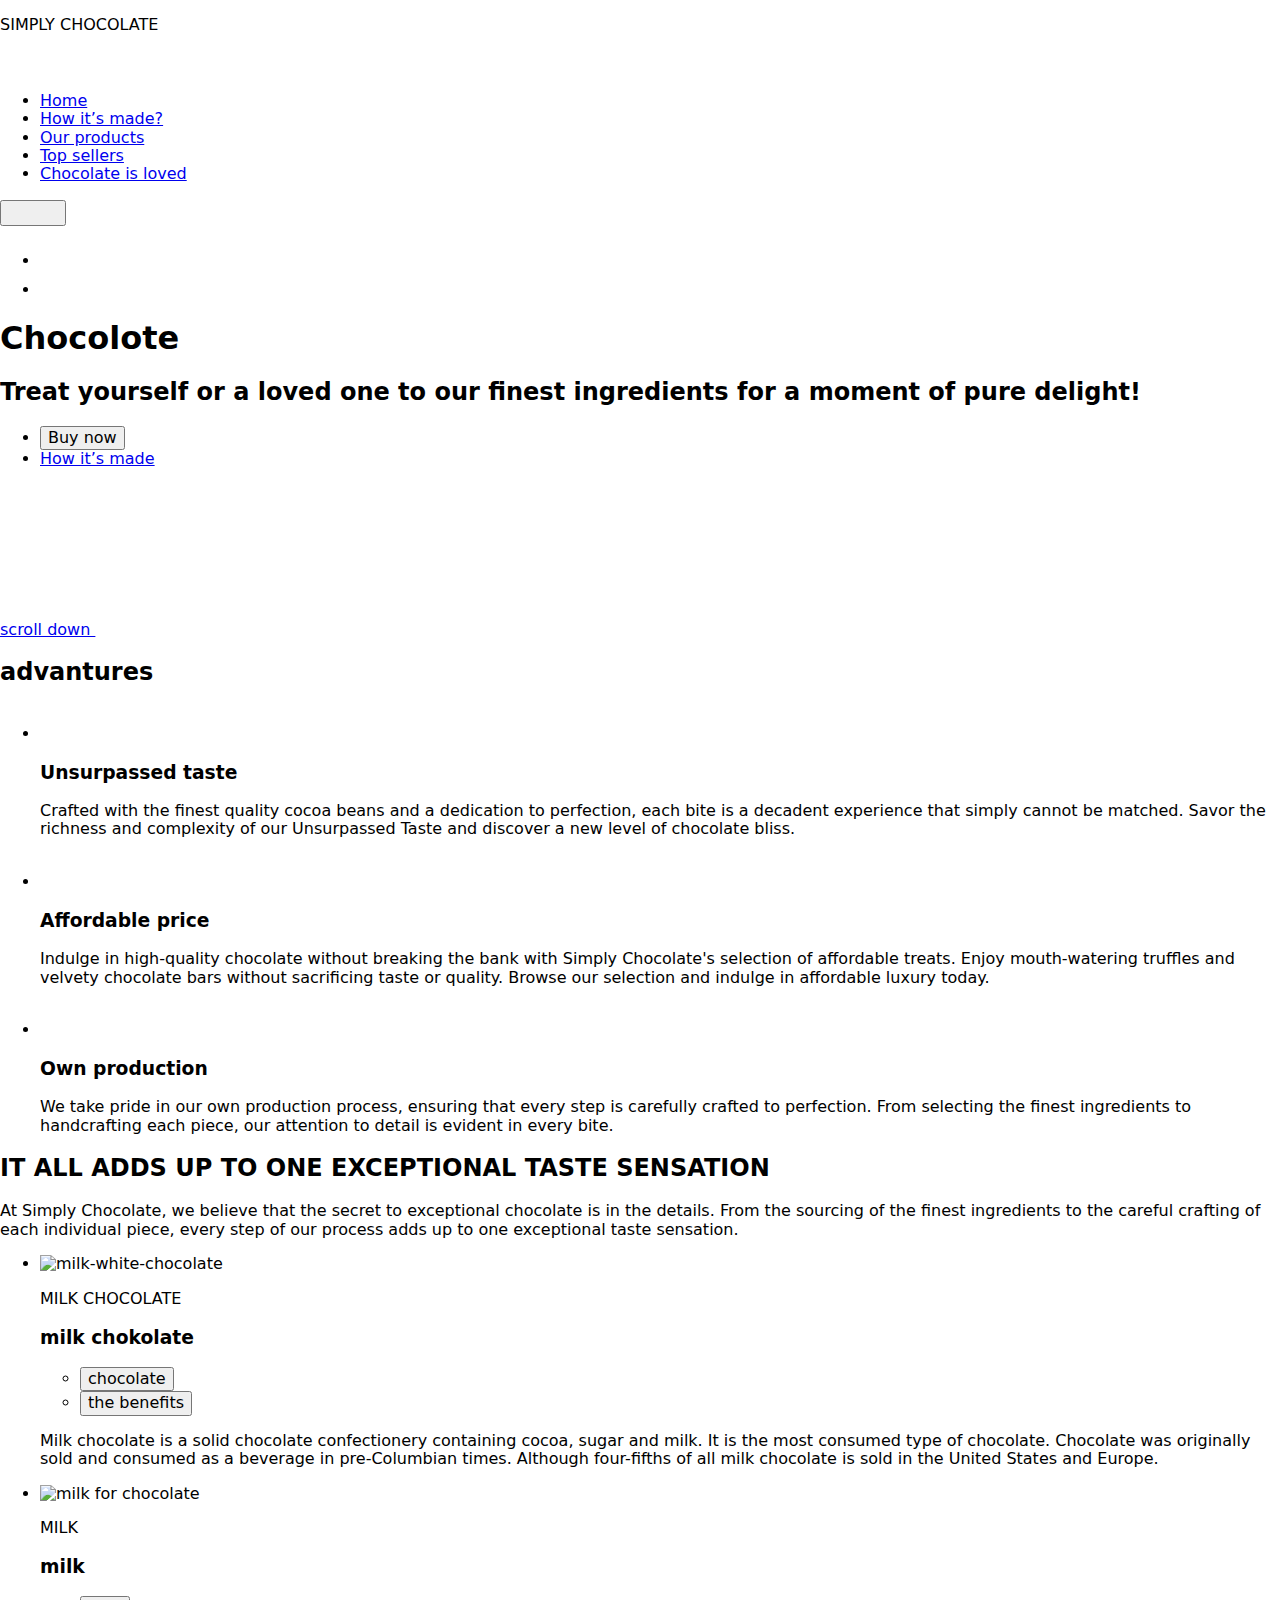
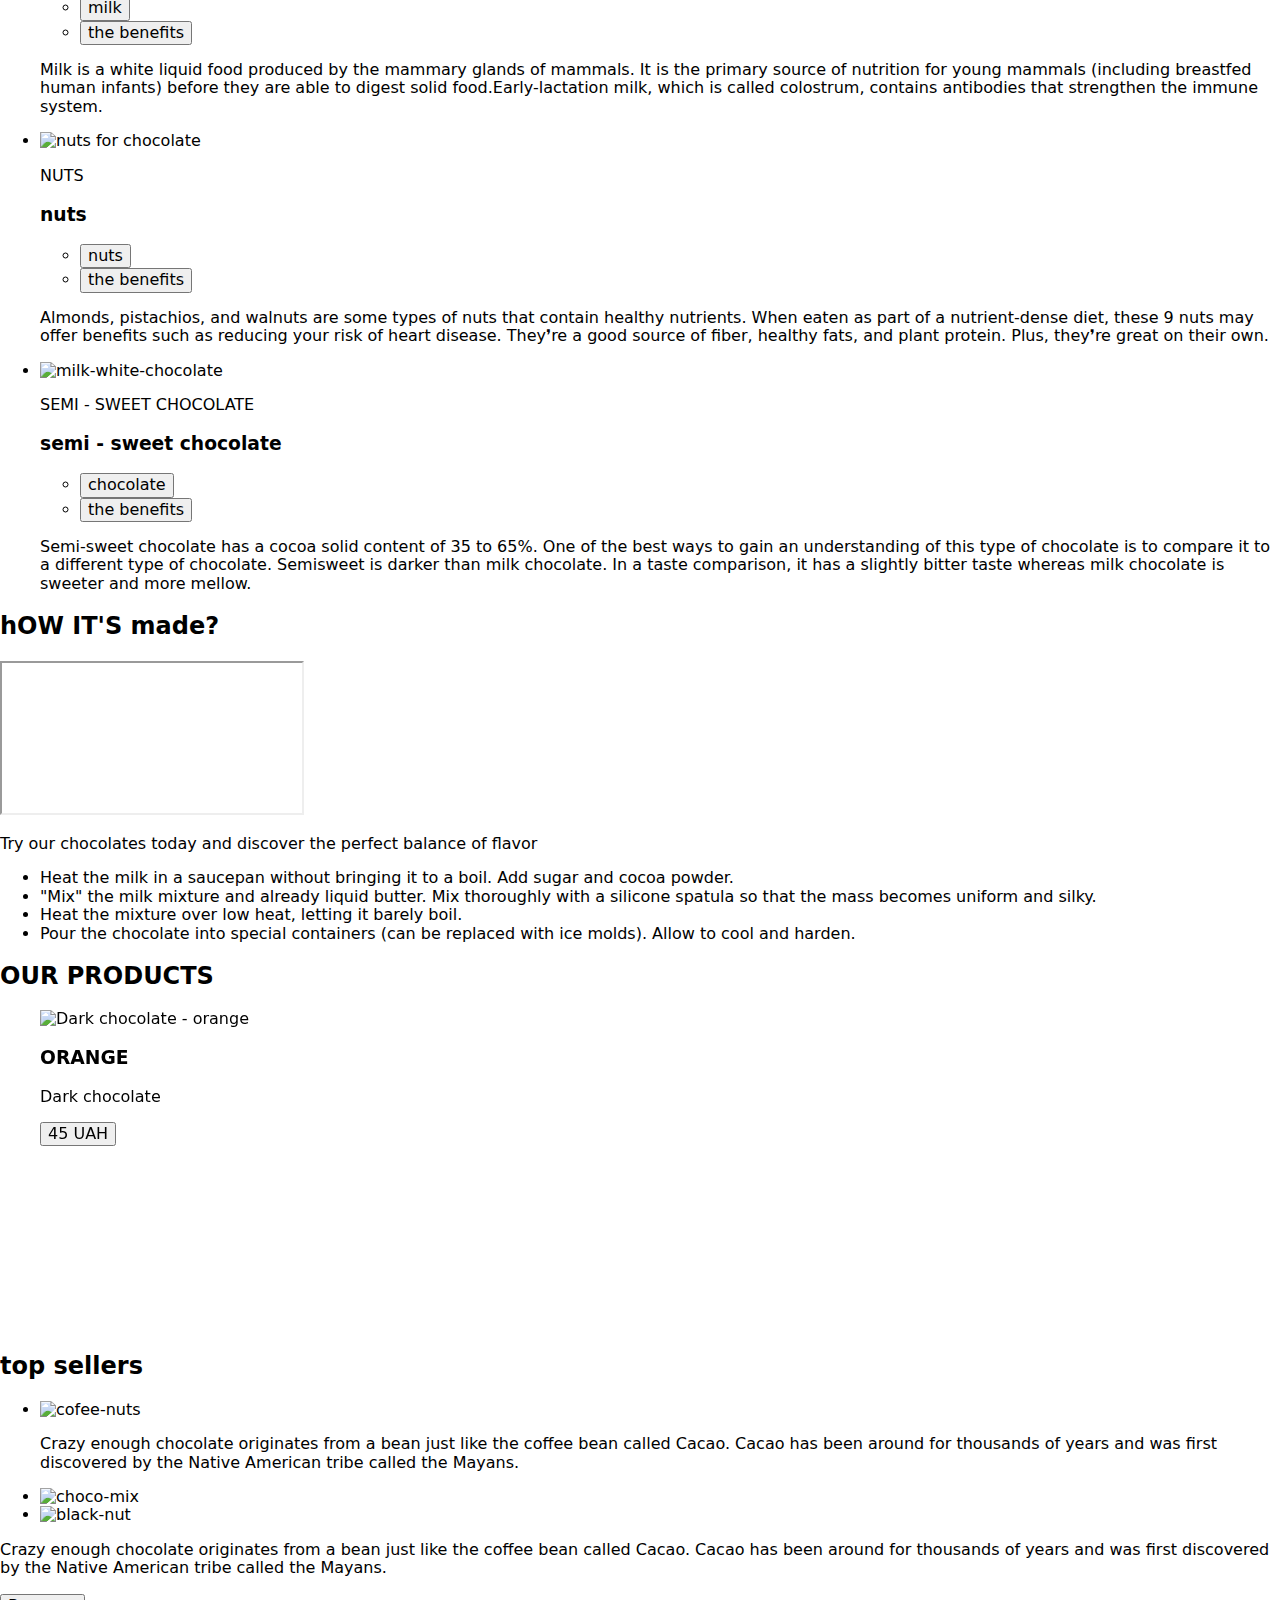
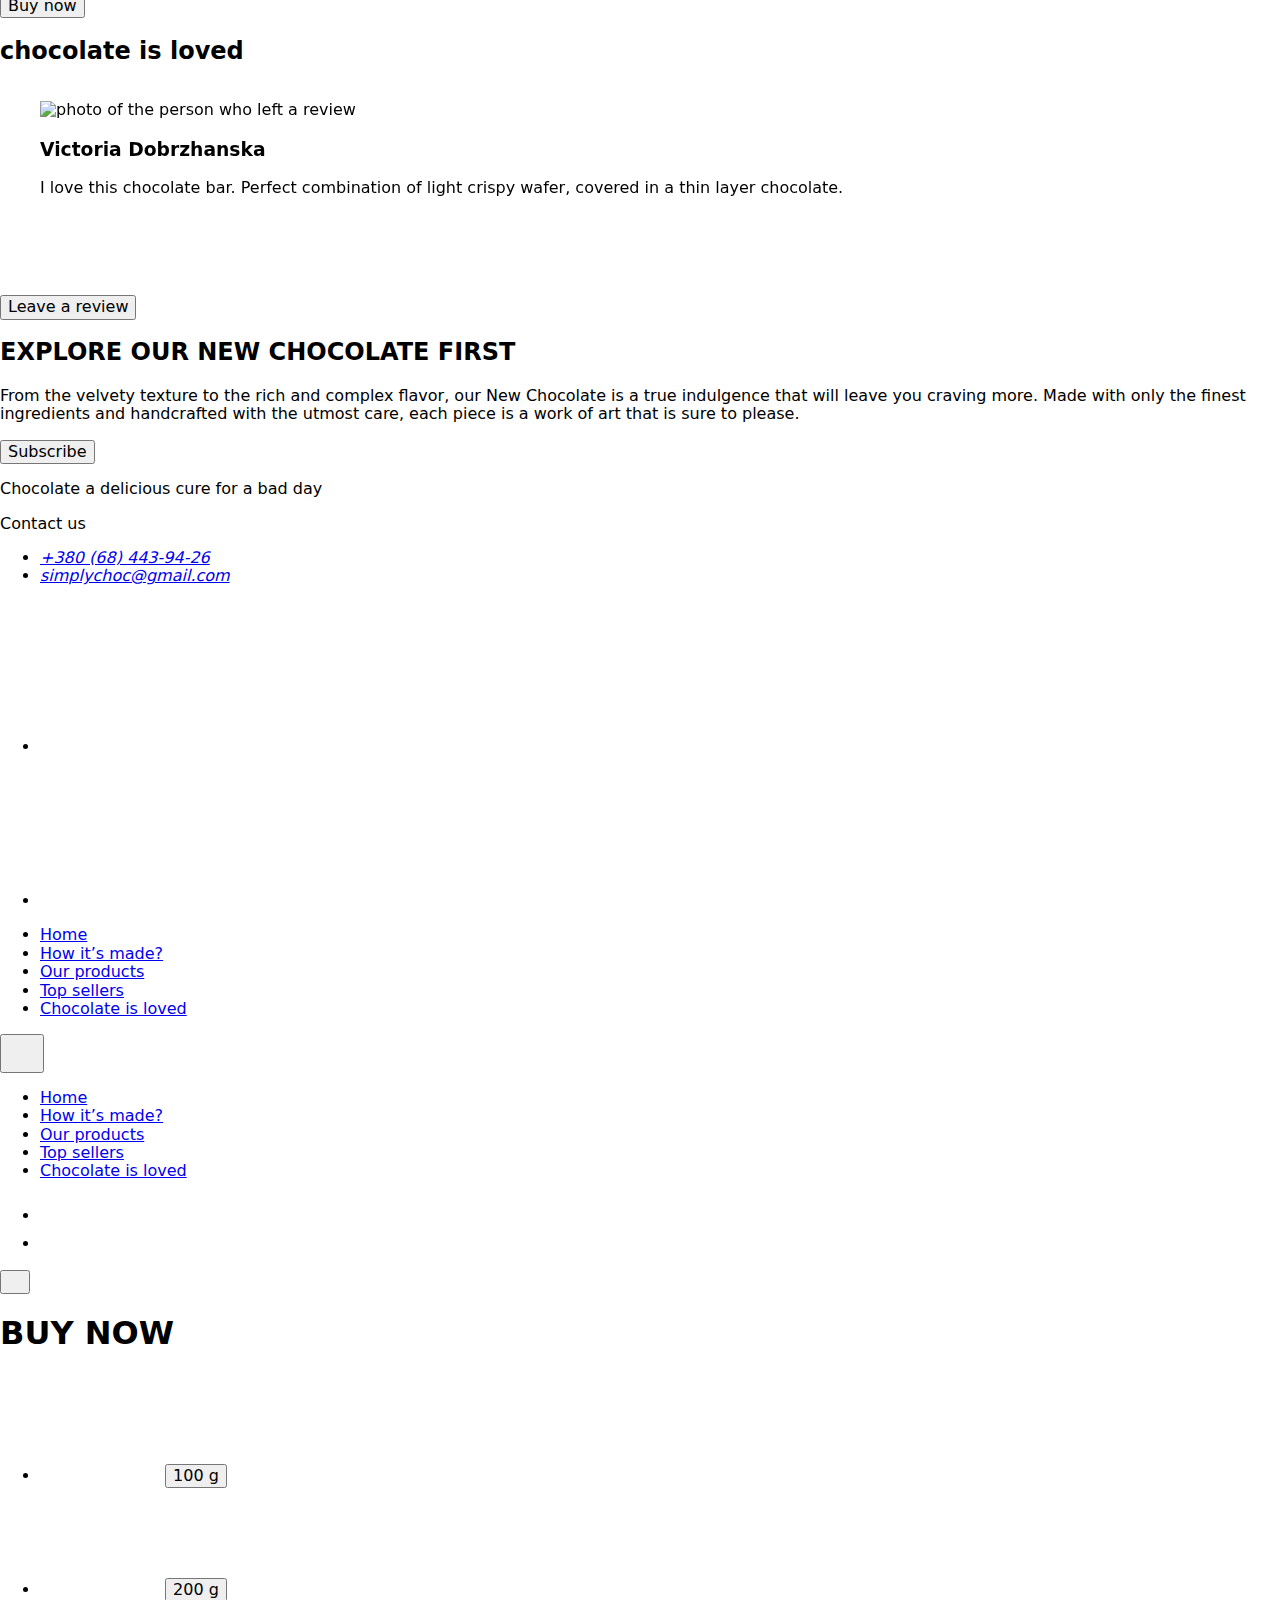
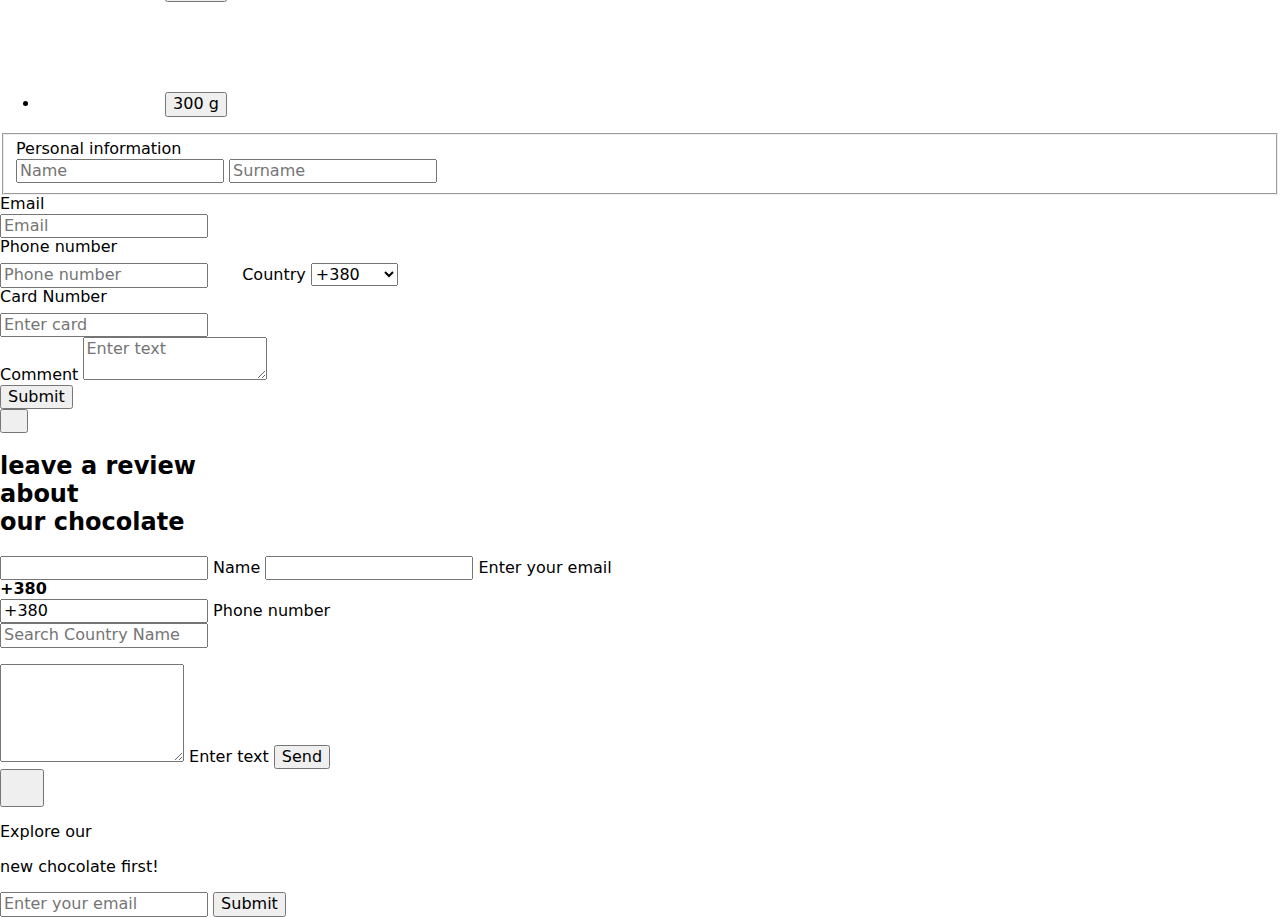
==== index.html @ 89bad4f8 "Deploying to gh-pages from @ BielovaIryna/project-taste_the_magic@387be834a3c4d8b98e2a25a2a223780ae5" ====
<!DOCTYPE html>
<html lang="en">
  <head>
    <meta charset="UTF-8" />
    <link rel="icon" type="image/svg+xml" href="/project-taste_the_magic/assets/images/favicon.svg">
    <meta name="viewport" content="width=device-width, initial-scale=1.0" />
    <title>SIMPLY CHOCOLATE</title>
    <link
      rel="stylesheet"
      href="https://cdn.jsdelivr.net/npm/swiper@9/swiper-bundle.min.css"
    />
    <link rel="stylesheet" href="https://cdnjs.cloudflare.com/ajax/libs/modern-normalize/2.0.0/modern-normalize.min.css">
    
    <script src="https://code.iconify.design/3/3.1.0/iconify.min.js"></script>

    <script type="module" crossorigin src="/project-taste_the_magic/assets/index-8b11ac54.js"></script>
    <link rel="stylesheet" href="/project-taste_the_magic/assets/index-825248fb.css">
  </head>
  <body>
    
<header class="top">
    <div class="container top-container">
        <div class="top-logo">
        <p class="top-logo-text"><span class="top-logo-part-text">SIMPLY</span> CHOCOLATE</p>
        <svg class="top-logo-icon" width="21" height="21">
            <use href="/project-taste_the_magic/assets/sprite-98bd0590.svg#icon-chocolate"></use>
        </svg>
        </div>
        <nav class="top-nav">
            <ul class="top-nav-list">
                <li class="top-nav-item"><a href="#hero" class="top-nav-link">Home</a></li>
                <li class="top-nav-item"><a href="#how-made" class="top-nav-link">How it’s made?</a></li>
                <li class="top-nav-item"><a href="#section-our-products" class="top-nav-link">Our products</a></li>
                <li class="top-nav-item"><a href="#top_sellers" class="top-nav-link">Top sellers</a></li>
                <li class="top-nav-item"><a href="#review" class="top-nav-link">Chocolate is loved</a></li>
            </ul>
        </nav>
        <button type="button" class="mobile-menu-open-btn js-open-menu" >
            <svg class="mobile-menu-icon-mob" width="21" height="14">
                <use href="/project-taste_the_magic/assets/sprite-98bd0590.svg#icon-burger-maxi"></use>
            </svg>
            <svg class="mobile-menu-icon-tablet" width="24" height="16">
                <use href="/project-taste_the_magic/assets/sprite-98bd0590.svg#icon-burger-maxi"></use>
            </svg>
        </button>
        <ul class="top-sm-list">
            <li class="top-sm-item">
                <a href="https://www.instagram.com/" target="_blank" rel="nofollow noreferrer" class="top-sm-link">
                    <svg class="top-sm-icon" width="24" height="24">
                        <use href="/project-taste_the_magic/assets/sprite-98bd0590.svg#icon-instagram"></use>
                    </svg>
                </a>
            </li>
            <li class="top-sm-item">
                <a href="https://twitter.com/" target="_blank" rel="nofollow noreferrer" class="top-sm-link">
                    <svg class="top-sm-icon" width="24" height="24">
                        <use href="/project-taste_the_magic/assets/sprite-98bd0590.svg#icon-twitter"></use>
                    </svg>
                </a>
            </li>
        </ul>
    </div>
</header>



  <main>
    <section id="hero" class="hero">
    <div class="container">
        <div class="hero-container">
            <h1 class="hero-title visually-hidden">Chocolote</h1>
       <h2 class="hero-subtitle">Treat yourself or a loved one to 
            our finest ingredients for a moment 
            of pure delight!</h2>

            <div class="hero-buttons">
               <ul class="hero-main-btn">
                <li class="hero-btn-list">
                    <button class="hero-btn hero-buy-btn" type="button"  data-modal-open>Buy now</button>   
                </li>
                 <li class="hero-btn-list">
                  <a class="hero-btn hero-made-btn" href="#how-made">How it’s made</a>   
                 </li>
               </ul>

                <a class="hero-scroll-link" href="#footer">scroll down
                 <span class="hero-span-icon">
                  <svg class="hero-scroll-icon">
                        <use href="/project-taste_the_magic/assets/sprite-98bd0590.svg#icon-scroll"></use>
                   </svg>    
                 </span> 
                </a>
    </div>
</div>
</div>
</section>
    <section class="advantages">
    <div class="container advantages-container">
    
      <h2 class="visually-hidden">advantures</h2>
      <ul class="advantages-list">
        <li class="advantages-list-items advantages-list-items-line">
          <div class="advantages-icons-box">
          <svg class="advantages-icons" width="32" height="32">
            <use href="/project-taste_the_magic/assets/sprite-98bd0590.svg#icon-emoji-chocolate"></use>
          </svg>
        </div>
          <h3 class="advantages-titel">Unsurpassed taste</h3>
          <p class="advantages-txt">
            Crafted with the finest quality cocoa beans and a dedication to
            perfection, each bite is a decadent experience that simply cannot be
            matched. Savor the richness and complexity of our Unsurpassed Taste and
            discover a new level of chocolate bliss.
          </p>
        </li>
        <li class="advantages-list-items">
          <div class="advantages-icons-box">
          <svg class="advantages-icons" width="32" height="32">
            <use href="/project-taste_the_magic/assets/sprite-98bd0590.svg#icon-coin"></use>
          </svg>
        </div>
          <h3 class="advantages-titel">Affordable price</h3>
          <p class="advantages-txt">
            Indulge in high-quality chocolate without breaking the bank with Simply
            Chocolate's selection of affordable treats. Enjoy mouth-watering
            truffles and velvety chocolate bars without sacrificing taste or
            quality. Browse our selection and indulge in affordable luxury today.
          </p>
        </li>
        <li class="advantages-list-items">
          <div class="advantages-icons-box">
          <svg class="advantages-icons" width="32" height="32">
            <use href="/project-taste_the_magic/assets/sprite-98bd0590.svg#icon-spoon"></use>
          </svg>
        </div>
          <h3 class="advantages-titel">Own production</h3>
          <p class="advantages-txt">
            We take pride in our own production process, ensuring that every step is
            carefully crafted to perfection. From selecting the finest ingredients
            to handcrafting each piece, our attention to detail is evident in every
            bite.
          </p>
        </li>
        </ul>
    </div>
    </section>
    <section class="third-section" id="third-section">
  <div class="container">
    <h2 class="title-third-section">
      IT ALL ADDS UP TO ONE EXCEPTIONAL
      <span class="taste">TASTE</span> SENSATION
    </h2>
    <p class="p-chocolate-main-description">
      At Simply Chocolate, we believe that the secret to exceptional chocolate
      is in the details. From the sourcing of the finest ingredients to the
      careful crafting of each individual piece, every step of our process adds
      up to one exceptional taste sensation.
    </p>

    <ul class="list-chocolate-card">
      <li class="item-chokolate-card">
        <div class="front front-orange">
          <div class="content-chocolate">
            <picture>
              <source
                srcset="/project-taste_the_magic/assets/milk-white-chocolate-desktop-838db733.png 1x, /project-taste_the_magic/assets/milk-white-chocolate-desktop@2x-7773c785.png 2x"
                media="(min-width: 1200px)"
              />
              <source
                srcset="/project-taste_the_magic/assets/milk-white-chocolate-mobile-tablet-aafcc4fd.png 1x, /project-taste_the_magic/assets/milk-white-chocolate-mobile-tablet@2x-bf055969.png 2x"
                media="(max-width: 1199px)"
              />
              <img
                class="chocolate-image"
                src="/project-taste_the_magic/assets/milk-white-chocolate-mobile-tablet-aafcc4fd.png"
                alt="milk-white-chocolate"
                loading="lazy"
              />
            </picture>
            <p class="p-chocolate p-chocolate-white">MILK CHOCOLATE</p>
          </div>
        </div>
        <div class="back">
          <div class="content-chocolate">
            <h3 class="subtitle-back-chocolate">milk chokolate</h3>
            <ul class="chocolate-two-button">
              <li>
                <button
                  class="button-chocolate orange-button-chocolate"
                  type="button"
                >
                  chocolate
                </button>
              </li>
              <li>
                <button
                  class="button-chocolate white-button-chocolate"
                  type="button"
                >
                  the benefits
                </button>
              </li>
            </ul>

            <p class="p-chocolate-description">
              Milk chocolate is a solid chocolate confectionery containing
              cocoa, sugar and milk. It is the most consumed type of chocolate.
              Chocolate was originally sold and consumed as a beverage in
              pre-Columbian times. Although four-fifths of all milk chocolate is
              sold in the United States and Europe.
            </p>
          </div>
        </div>
      </li>
      <li class="item-chokolate-card">
        <div class="front front-white">
          <div class="content-chocolate">
            <picture>
              <source
                srcset="/project-taste_the_magic/assets/milk-desktop-a8511d9e.png 1x, /project-taste_the_magic/assets/milk-desktop@2x-8eae2c98.png 2x"
                media="(min-width: 1200px)"
              />
              <source
                srcset="/project-taste_the_magic/assets/milk-mobile-tablet-16c88c95.png 1x, /project-taste_the_magic/assets/milk-mobile-tablet@2x-d8f86852.png 2x"
                media="(max-width: 1199px)"
              />
              <img
                class="chocolate-image"
                loading="lazy"
                src="/project-taste_the_magic/assets/milk-mobile-tablet-16c88c95.png"
                alt="milk for chocolate"
              />
            </picture>
            <p class="p-chocolate p-chocolate-gray">MILK</p>
          </div>
        </div>
        <div class="back">
          <div class="content-chocolate">
            <h3 class="subtitle-back-chocolate">milk</h3>
            <ul class="chocolate-two-button">
              <li>
                <button
                  class="button-chocolate orange-button-chocolate"
                  type="button"
                >
                  milk
                </button>
              </li>
              <li>
                <button
                  class="button-chocolate white-button-chocolate"
                  type="button"
                >
                  the benefits
                </button>
              </li>
            </ul>

            <p class="p-chocolate-description">
              Milk is a white liquid food produced by the mammary glands of
              mammals. It is the primary source of nutrition for young mammals
              (including breastfed human infants) before they are able to digest
              solid food.Early-lactation milk, which is called colostrum,
              contains antibodies that strengthen the immune system.
            </p>
          </div>
        </div>
      </li>
      <li class="item-chokolate-card">
        <div class="front front-black">
          <div class="content-chocolate">
            <picture>
              <source
                srcset="/project-taste_the_magic/assets/nuts-desktop-968a0f51.png 1x, /project-taste_the_magic/assets/nuts-desktop@2x-e47aa371.png 2x"
                media="(min-width: 1200px)"
              />
              <source
                srcset="/project-taste_the_magic/assets/nuts-mobile-tablet-add67415.png 1x, /project-taste_the_magic/assets/nuts-mobile-tablet@2x-61d3bfd1.png 2x"
                media="(max-width: 1199px)"
              />
              <img
                class="chocolate-image"
                loading="lazy"
                src="/project-taste_the_magic/assets/nuts-mobile-tablet-add67415.png"
                alt="nuts for chocolate"
              />
            </picture>
            <p class="p-chocolate p-chocolate-white">NUTS</p>
          </div>
        </div>
        <div class="back">
          <div class="content-chocolate">
            <h3 class="subtitle-back-chocolate">nuts</h3>
            <ul class="chocolate-two-button">
              <li>
                <button
                  class="button-chocolate orange-button-chocolate"
                  type="button"
                >
                  nuts
                </button>
              </li>
              <li>
                <button
                  class="button-chocolate white-button-chocolate"
                  type="button"
                >
                  the benefits
                </button>
              </li>
            </ul>

            <p class="p-chocolate-description">
              Almonds, pistachios, and walnuts are some types of nuts that
              contain healthy nutrients. When eaten as part of a nutrient-dense
              diet, these 9 nuts may offer benefits such as reducing your risk
              of heart disease. They&#10076;re a good source of fiber, healthy
              fats, and plant protein. Plus, they&#10076;re great on their own.
            </p>
          </div>
        </div>
      </li>
      <li class="item-chokolate-card">
        <div class="front front-white">
          <div class="content-chocolate">
            <picture>
              <source
                srcset="/project-taste_the_magic/assets/cofe-bobs-desktop-33ee5523.png 1x, /project-taste_the_magic/assets/cofe-bobs-desktop@2x-574f4dac.png 2x"
                media="(min-width: 1200px)"
              />
              <source
                srcset="/project-taste_the_magic/assets/cofe-bobs-mobile-tablet-ef84b010.png 1x, /project-taste_the_magic/assets/cofe-bobs-mobile-tablet@2x-c6353457.png 2x"
                media="(max-width: 1199px)"
              />
              <img
                class="chocolate-image"
                loading="lazy"
                src="/project-taste_the_magic/assets/cofe-bobs-mobile-tablet-ef84b010.png"
                alt="milk-white-chocolate"
              />
            </picture>
            <p class="p-chocolate p-chocolate-gray">SEMI - SWEET CHOCOLATE</p>
          </div>
        </div>
        <div class="back">
          <div class="content-chocolate">
            <h3 class="subtitle-back-chocolate">semi - sweet chocolate</h3>
            <ul class="chocolate-two-button">
              <li>
                <button
                  class="button-chocolate orange-button-chocolate"
                  type="button"
                >
                  chocolate
                </button>
              </li>
              <li>
                <button
                  class="button-chocolate white-button-chocolate"
                  type="button"
                >
                  the benefits
                </button>
              </li>
            </ul>
            <p class="p-chocolate-description">
              Semi-sweet chocolate has a cocoa solid content of 35 to 65%. One
              of the best ways to gain an understanding of this type of
              chocolate is to compare it to a different type of chocolate.
              Semisweet is darker than milk chocolate. In a taste comparison, it
              has a slightly bitter taste whereas milk chocolate is sweeter and
              more mellow.
            </p>
          </div>
        </div>
      </li>
    </ul>
  </div>
</section>

    <section id="how-made">
  <div class="container howmade-container">
  <h2 class="howmade-titel">
    hOW IT'S <span class="howmade-titel-color">made?</span>
  </h2>
  <div class="howmade-box">
    <div class="howmade-media">

      <div class="howmade-video">

        <iframe loading="lazy" src="https://www.youtube.com/embed/rjWv5EWvrYk" title="YouTube video player" allow="accelerometer; autoplay; clipboard-write; encrypted-media; gyroscope; picture-in-picture; web-share" allowfullscreen></iframe>

      </div>
      <!-- ======================Video-End==================-->
    </div>
    <div class="howmade-list-box">
      <p class="howmade-list-titel">
        Try our chocolates today and discover the perfect balance of flavor
      </p>

      <ul class="howmade-list">
        <li class="howmade-list-items">
          Heat the milk in a saucepan without bringing it to a boil. Add sugar
          and cocoa powder.
        </li>
        <li class="howmade-list-items">
          "Mix" the milk mixture and already liquid butter. Mix thoroughly with
          a silicone spatula so that the mass becomes uniform and silky.
        </li>
        <li class="howmade-list-items">
          Heat the mixture over low heat, letting it barely boil.
        </li>
        <li class="howmade-list-items">
          Pour the chocolate into special containers (can be replaced with ice
          molds). Allow to cool and harden.
        </li>
      </ul>
    </div>
  </div>
</div>
</section>

    <section id="section-our-products" class="section-our-products">
  <div class="container">
    <h2 class="title-our-products">
      OUR <span class="current-color-title-our-products">PRODUCTS</span>
    </h2>

    <div class="our-products-thumb swiper-container">
      <ul class="list-our-products swiper-wrapper">
        <li class="item-our-products swiper-slide">
          <img
            srcset="/project-taste_the_magic/assets/our-prod-image-1@2x-c72b830b.jpg 2x"
            src="/project-taste_the_magic/assets/our-prod-image-1-2091b6a4.jpg"
            alt="Dark chocolate - orange"
            class="img-our-products"
            width="230"
            height="201"
            loading="lazy"
          />
          <div class="description-our-products">
            <h3 class="title-img-our-products">ORANGE</h3>
            <p class="description-img-our-products">Dark chocolate</p>
            <button type="button" class="button-order-our-products">
              45 UAH
            </button>
          </div>
        </li>
        <li class="item-our-products swiper-slide">
          <img
            srcset="/project-taste_the_magic/assets/our-prod-image-2@2x-22b278e5.jpg 2x"
            src="/project-taste_the_magic/assets/our-prod-image-2-8a59e8f0.jpg"
            alt="Milk chocolate - APPLE&CRANBERRY"
            class="img-our-products"
            width="230"
            height="201"
            loading="lazy"
          />
          <div class="description-our-products">
            <h3 class="title-img-our-products">APPLE&CRANBERRY</h3>
            <p class="description-img-our-products">Milk chocolate</p>
            <button type="button" class="button-order-our-products">
              50 UAH
            </button>
          </div>
        </li>
        <li class="item-our-products swiper-slide">
          <img
            srcset="/project-taste_the_magic/assets/our-prod-image-3@2x-2fed97d8.jpg 2x"
            src="/project-taste_the_magic/assets/our-prod-image-3-f4aaa6ab.jpg"
            alt="Dark chocolate - lime&sea salt"
            class="img-our-products"
            width="230"
            height="201"
            loading="lazy"
          />
          <div class="description-our-products">
            <h3 class="title-img-our-products">lime&sea salt</h3>
            <p class="description-img-our-products">Dark chocolate</p>
            <button type="button" class="button-order-our-products">
              66 UAH
            </button>
          </div>
        </li>
        <li class="item-our-products swiper-slide">
          <img
            srcset="/project-taste_the_magic/assets/our-prod-image-4@2x-3d84ed0e.jpg 2x"
            src="/project-taste_the_magic/assets/our-prod-image-4-7ac12f0f.jpg"
            alt="Dark chocolate - pineapple"
            class="img-our-products"
            width="230"
            height="201"
            loading="lazy"
          />
          <div class="description-our-products">
            <h3 class="title-img-our-products">pineapple</h3>
            <p class="description-img-our-products">Dark chocolate</p>
            <button type="button" class="button-order-our-products">
              54 UAH
            </button>
          </div>
        </li>
        <li class="item-our-products swiper-slide">
          <img
            srcset="/project-taste_the_magic/assets/our-prod-image-5@2x-7eb293a2.jpg 2x"
            src="/project-taste_the_magic/assets/our-prod-image-5-217d7206.jpg"
            alt="Milk chocolate - Classic"
            class="img-our-products"
            width="230"
            height="201"
            loading="lazy"
          />
          <div class="description-our-products">
            <h3 class="title-img-our-products">Classic</h3>
            <p class="description-img-our-products">Milk chocolate</p>
            <button type="button" class="button-order-our-products">
              45 UAH
            </button>
          </div>
        </li>
        <li class="item-our-products swiper-slide">
          <img
            srcset="/project-taste_the_magic/assets/our-prod-image-6@2x-46ae3537.jpg 2x"
            src="/project-taste_the_magic/assets/our-prod-image-6-195309e5.jpg"
            alt="Milk chocolate - honey"
            class="img-our-products"
            width="230"
            height="201"
            loading="lazy"
          />
          <div class="description-our-products">
            <h3 class="title-img-our-products">honey</h3>
            <p class="description-img-our-products">Milk chocolate</p>
            <button type="button" class="button-order-our-products">
              50 UAH
            </button>
          </div>
        </li>
        <li class="item-our-products swiper-slide">
          <img
            srcset="/project-taste_the_magic/assets/our-prod-image-7@2x-b986f811.jpg 2x"
            src="/project-taste_the_magic/assets/our-prod-image-7-fcb6f1cb.jpg"
            alt="Dark chocolate - Roasted fruits"
            class="img-our-products"
            width="230"
            height="201"
            loading="lazy"
          />
          <div class="description-our-products">
            <h3 class="title-img-our-products">Roasted fruits</h3>
            <p class="description-img-our-products">Dark chocolate</p>
            <button type="button" class="button-order-our-products">
              66 UAH
            </button>
          </div>
        </li>
        <li class="item-our-products swiper-slide">
          <img
            srcset="/project-taste_the_magic/assets/our-prod-image-8@2x-48e6df49.jpg "
            src="/project-taste_the_magic/assets/our-prod-image-8-d1340714.jpg"
            alt="White chocolate - Classic"
            class="img-our-products"
            width="230"
            height="201"
            loading="lazy"
          />
          <div class="description-our-products">
            <h3 class="title-img-our-products">Classic</h3>
            <p class="description-img-our-products">White chocolate</p>
            <button type="button" class="button-order-our-products">
              54 UAH
            </button>
          </div>
        </li>
      </ul>
      <div class="swiper-pagination-our-products custom-pagination"></div>
    </div>
  </div>
</section>

    <section class="top-sellers-section" id="top_sellers">
  <div class="container">
    <h2 class="top-sellers-title">
      <span class="top-sellers-logo">top</span> sellers
    </h2>
    <ul class="list top-sellers">
      <li class="top-sellers-item">
        <picture>
          <source
            srcset="/project-taste_the_magic/assets/cofee-nuts-ds-edd70aa3.jpg 1x, /project-taste_the_magic/assets/cofee-nuts-ds-@2x-83fc8766.jpg 2x"
            media="(min-width:1200px)"
          />
          <source
            srcset="/project-taste_the_magic/assets/cofee-nuts-tab-88ad0a70.jpg 1x, /project-taste_the_magic/assets/cofee-nuts-tab-@2x-fdbffc50.jpg 2x"
            media="(min-width:768px)"
          />
          <source
            srcset="/project-taste_the_magic/assets/cofee-nuts-mob-59d02c8d.jpg 1x, /project-taste_the_magic/assets/cofee-nuts-mob-@2x-ffc238fb.jpg 2x"
            media="(max-width:767px)"
          />
          <img
            class="top-sellers-img"
            src="/project-taste_the_magic/assets/cofee-nuts-ds-edd70aa3.jpg"
            alt="cofee-nuts"
            width="368"
            height="464"
            loading="lazy"
          />
        </picture>
        <p class="top-description">
          Crazy enough chocolate originates from a bean just like the coffee
          bean called Cacao. Cacao has been around for thousands of years and
          was first discovered by the Native American tribe called the Mayans.
        </p>
      </li>
      <li class="top-sellers-item">
        <picture>
          <source
            srcset="/project-taste_the_magic/assets/choco-mix-ds-95c92a90.jpg 1x, /project-taste_the_magic/assets/choco-mix-ds-@2x-7a88a3da.jpg 2x"
            media="(min-width:1200px)"
          />
          <source
            srcset="/project-taste_the_magic/assets/choco-mix-tab-df09263c.jpg 1x, /project-taste_the_magic/assets/choco-mix-tab-@2x-9171563b.jpg 2x"
            media="(min-width:768px)"
          />
          <source
            srcset="/project-taste_the_magic/assets/choco-mix-mob-f33fdc96.jpg 1x, /project-taste_the_magic/assets/choco-mix-mob-@2x-7dbd6399.jpg 2x"
            media="(max-width:767px)"
          />
          <img
            class="top-sellers-img"
            src="/project-taste_the_magic/assets/choco-mix-ds-95c92a90.jpg"
            alt="choco-mix"
            width="368"
            height="464"
            loading="lazy"
          />
        </picture>
      </li>
      <li class="top-sellers-item">
        <picture>
          <source
            srcset="/project-taste_the_magic/assets/black-nut-ds-e812ab11.jpg 1x, /project-taste_the_magic/assets/black-nut-ds-@2x-cea7128a.jpg 2x"
            media="(min-width:1200px)"
          />
          <img
            class="top-sellers-img"
            src="/project-taste_the_magic/assets/black-nut-ds-e812ab11.jpg"
            alt="black-nut"
            width="368"
            height="464"
            loading="lazy"
          />
        </picture>
      </li>
    </ul>

    <div class="container-sellers">
      <p class="sell-description">
        Crazy enough chocolate originates from a bean just like the coffee bean
        called Cacao. Cacao has been around for thousands of years and was first
        discovered by the Native American tribe called the Mayans.
      </p>
      <button data-modal-open class="order-btn" type="button">Buy now</button>
    </div>
  </div>
</section>

    <section class="review-section" id="review">
  <div class="container">
    <h2 class="review-title">
      <span class="review-logo">chocolate</span> is loved
    </h2>

    <div class="review-thumb swiper">
      <ul class="review-list swiper-wrapper">
        <li class="review-item swiper-slide">
          <img
            srcset="/project-taste_the_magic/assets/review-img-1-518c9a6a.png 1x, /project-taste_the_magic/assets/review-img-1-2x-1d5201de.png 2x"
            src="/project-taste_the_magic/assets/review-img-1-518c9a6a.png"
            alt="photo of the person who left a review"
            width="80"
            height="80"
            class="review-img"
            loading="lazy"
          />
          <div class="review-info">
            <h3 class="review-name">Victoria Dobrzhanska</h3>
            <p class="review-text">
              I love this chocolate bar. Perfect combination of light crispy
              wafer, covered in a thin layer chocolate.
            </p>
          </div>
        </li>
        <li class="review-item swiper-slide">
          <img
            srcset="/project-taste_the_magic/assets/review-img-2-77d00d77.png 1x, /project-taste_the_magic/assets/review-img-2-2x-f03462d8.png 2x"
            src="/project-taste_the_magic/assets/review-img-2-77d00d77.png"
            alt="photo of the person who left a review"
            width="80"
            height="80"
            class="review-img"
            loading="lazy"
          />
          <div class="review-info">
            <h3 class="review-name">Nazar Babenko</h3>
            <p class="review-text">
              This chocolate confection is a delight! A delight! The wafer is
              light and crisp, the hazelnut cream is smooth, and the chocolate
              is good.
            </p>
          </div>
        </li>
        <li class="review-item swiper-slide">
          <img
            srcset="/project-taste_the_magic/assets/review-img-3-2aaaab3d.png 1x, /project-taste_the_magic/assets/review-img-3-2x-35e223f1.png 2x"
            src="/project-taste_the_magic/assets/review-img-3-2aaaab3d.png"
            alt="photo of the person who left a review"
            width="80"
            height="80"
            class="review-img"
            loading="lazy"
          />
          <div class="review-info">
            <h3 class="review-name">Olena Kampusch</h3>
            <p class="review-text">
              Chocolate is a family favourite treat. Love the delicious smooth
              chocolate and the creaminess inside. The wafer is soft but
              crunchy.
            </p>
          </div>
        </li>
        <li class="review-item swiper-slide">
          <img
            srcset="/project-taste_the_magic/assets/review-img-4-b717f00c.png 1x, /project-taste_the_magic/assets/review-img-4-2x-47af4989.png 2x"
            src="/project-taste_the_magic/assets/review-img-4-b717f00c.png"
            alt="photo of the person who left a review"
            width="80"
            height="80"
            class="review-img"
            loading="lazy"
          />
          <div class="review-info">
            <h3 class="review-name">Natalia Sus</h3>
            <p class="review-text">
              The chocolate assortment was delicious. Both dark and milk
              chocolate pieces were smooth and just right on the sweetness
              level.
            </p>
          </div>
        </li>
        <li class="review-item swiper-slide">
          <img
            srcset="/project-taste_the_magic/assets/review-img-5-0e76d6e5.png 1x, /project-taste_the_magic/assets/review-img-5-2x-ce063c3c.png 2x"
            src="/project-taste_the_magic/assets/review-img-5-0e76d6e5.png"
            alt="photo of the person who left a review"
            width="80"
            height="80"
            class="review-img"
            loading="lazy"
          />
          <div class="review-info">
            <h3 class="review-name">Danilo Nottingham</h3>
            <p class="review-text">
              This is delicious. It so rich and flavorful you don’t need to use
              as many. I love topping an apple with almond butter and these
              chips for a snack.
            </p>
          </div>
        </li>
        <li class="review-item swiper-slide">
          <img
            srcset="/project-taste_the_magic/assets/review-img-6-8dfea31a.png 1x, /project-taste_the_magic/assets/review-img-6-2x-d840d0d2.png 2x"
            src="/project-taste_the_magic/assets/review-img-6-8dfea31a.png"
            alt="photo of the person who left a review"
            width="80"
            height="80"
            class="review-img"
            loading="lazy"
          />
          <div class="review-info">
            <h3 class="review-name">Irina Tydnyuk</h3>
            <p class="review-text">
              This is simply the best chocolate around, and I'm just thrilled to
              support a local company! Best local chocolate - world class :)
            </p>
          </div>
        </li>
      </ul>
      <div class="review-swiper-pagination swiper-pagination"></div>
    </div>
    <button type="button" class="review-btn reviews-data-modal-open">
      Leave a review
    </button>
  </div>
</section>

    <section class="explore-section">
  <div class="container explore-container">
    <h2 class="explore-title">EXPLORE OUR NEW CHOCOLATE FIRST</h2>
    <p class="explore-text">
      From the velvety texture to the rich and complex flavor, our New Chocolate
      is a true indulgence that will leave you craving more. Made with only the
      finest ingredients and handcrafted with the utmost care, each piece is a
      work of art that is sure to please.
    </p>
    <button type="button" class="explore-button subscribe-data-modal-open">
      Subscribe
    </button>
  </div>
</section>

    
  </main>
    <footer class="footer" id="footer">
<div class="container footer-container">
    <div class="three-section">
    <div class="footer-text-all">
        <p class="footer-text">Chocolate <span class="footer-span">a delicious cure for a bad day</span></p>
    </div>
    <div class="contacts"> 
    <div class="footer-container-adress">
        <p class="footer-contact-text">Contact us</p>
        <address class="footer-adress">
        <ul class="footer-adress-list">
            <li class="footer-adress-li">
                <a href="tel:+380684439426" class="footer-adress-link" >+380 (68) 443-94-26</a>
            </li>
            <li class="footer-adress-li">
                <a href="mailto:simplychoc@gmail.com" class=" ">simplychoc@gmail.com</a>
            </li>
        </ul>
        </address>
    </div>
    <div class="footer-container-social">
        <ul class="footer-social-list list">
            <li class="footer-social-list-icon">
                <a class="footer-social-link" href="https://www.instagram.com/" target="_blank" rel="noreferrer noopener">
                    <svg class="footer-social-svg">
                        <use href="../img/sprite.svg#icon-instagram"></use>
                    </svg></a>
                
            </li>
            <li class="footer-social-list-icon">
                <a class="footer-social-link" href="https://twitter.com/" target="_blank" rel="noreferrer noopener">
                    <svg class="footer-social-svg">
                        <use href="../img/sprite.svg#icon-twitter"></use>
                    </svg>
                </a>
                
            </li>
        </ul>
    </div>
    </div>
    </div>    
    <div class="footer-menu">
            <ul class="footer-menu-list list">
                <li class="footer-menu-text">
                    <a href="#hero" class="footer-menu-link link">Home</a>
                </li>
                <li class="footer-menu-text">
                    <a href="#how-made" class="footer-menu-link link">How it’s made?</a>
                </li>
                <li class="footer-menu-text">
                    <a href="#section-our-products" class="footer-menu-link link">Our products</a>
                </li>
                <li class="footer-menu-text">
                    <a href="#top_sellers" class="footer-menu-link link">Top sellers</a>
                </li>
                <li class="footer-menu-text">
                    <a href="#review" class="footer-menu-link link">Chocolate is loved</a>
                </li>
            </ul>
        </div>
   
</div>
</footer>
    <div class="mobile-menu js-menu-container">
	<div class="mobile-menu-container">
		<button type="button" class="mobile-menu-close-btn js-close-menu">
			<svg class="mobile-menu-close-icon" width="28" height="28">
			  <use href="/project-taste_the_magic/assets/sprite-98bd0590.svg#icon-x-close"></use>
			</svg>
		  </button>
		  <ul class="mobile-menu-list">
			<li class="mobile-menu-item"><a href="#hero" class="mobile-menu-link">Home</a></li>
			<li class="mobile-menu-item"><a href="#how-made" class="mobile-menu-link">How it’s made?</a></li>
			<li class="mobile-menu-item"><a href="#section-our-products" class="mobile-menu-link">Our products</a></li>
			<li class="mobile-menu-item"><a href="#top_sellers" class="mobile-menu-link">Top sellers</a></li>
			<li class="mobile-menu-item"><a href="#review" class="mobile-menu-link">Chocolate is loved</a></li>
		</ul>
		<ul class="mobile-menu-sm-list">
            <li class="mobile-menu-sm-item">
                <a href="https://www.instagram.com/" target="_blank" rel="nofollow noreferrer" class="mobile-menu-sm-link">
                    <svg class="mobile-menu-sm-icon" width="24" height="24">
                        <use href="/project-taste_the_magic/assets/sprite-98bd0590.svg#icon-instagram"></use>
                    </svg>
                </a>
            </li>
            <li class="mobile-menu-sm-item">
                <a href="https://twitter.com/" class="mobile-menu-sm-link" target="_blank" rel="nofollow noreferrer">
                    <svg class="mobile-menu-sm-icon" width="24" height="24">
                        <use href="/project-taste_the_magic/assets/sprite-98bd0590.svg#icon-twitter"></use>
                    </svg>
                </a>
            </li>
        </ul>
		  
	</div>
</div>

    <!-- BUY NOW MODAL -->
<div class="backdrop is-hidden" data-modal>
  <div class="modal-buy-now">
    <button class="buy-now-close-btn" type="button" data-modal-close>
      <svg class="buy-now-close-icon" width="14" height="14">
        <use href="/project-taste_the_magic/assets/sprite-98bd0590.svg#icon-x-close"></use>
      </svg>
    </button>
    <h1 class="buy-now-header">
      BUY<span class="buy-now-header-accent"> NOW</span>
    </h1>

    <!-- CHOCHOLATE BARS -->
    <ul class="list buy-now-list">
      <li class="buy-now-list-item">
        <picture class="buy-now-picture">
          <source
            srcset="[data-uri] 1x, /project-taste_the_magic/assets/chocolate-bar-tablet@2x-4222057e.jpg 2x"
            media="(min-width: 768px)"
          />

          <source
            srcset="[data-uri] 1x, [data-uri] 2x"
            media="(max-width: 767px)"
          />

          <img
            class="buy-now-img"
            src="[data-uri]"
            alt="Kinder chocolate bar"
            width="120"
            height="107"
            loading="lazy"
          />
        </picture>
        <button type="button" class="button buy-now-item-btn">100 g</button>
      </li>
      <li class="buy-now-list-item">
        <picture class="buy-now-picture">
          <source
            srcset="[data-uri] 1x, /project-taste_the_magic/assets/praline-kinder-tablet@2x-75c874d2.jpg 2x"
            media="(min-width: 768px)"
          />

          <source
            srcset="[data-uri] 1x, [data-uri] 2x"
            media="(max-width: 767px)"
          />

          <img
            class="buy-now-img"
            src="./img/buy-now/tablet-desctop/praline-kinder-tablet-1x.jpg,"
            alt="Praline kinder chocolate"
            width="120"
            height="107"
            loading="lazy"
          />
        </picture>
        <button type="button" class="button buy-now-item-btn">200 g</button>
      </li>
      <li class="buy-now-list-item">
        <picture class="buy-now-picture">
          <source
            srcset="[data-uri] 1x, /project-taste_the_magic/assets/dark-chocolate-tablet@2x-75845ca2.jpg 2x"
            media="(min-width: 768px)"
          />

          <source
            srcset="[data-uri] 1x, [data-uri] 2x"
            media="(max-width: 767px)"
          />

          <img
            class="buy-now-img"
            src="[data-uri]"
            alt="Dark chocolate bar"
            width="120"
            height="107"
            loading="lazy"
          />
        </picture>
        <button type="button" class="button buy-now-item-btn">300 g</button>
      </li>
    </ul>

    <!-- BUY NOW FORM -->
    <form class="buy-now-form">
      <!--USER NAME -->
      <div class="buy-now-form-item">
        <fieldset class="buy-now-form-group">
          <label class="buy-now-form-label" for="user-name"
            >Personal information</label
          >
          <div class="buy-now-input-wrapper">
            <input
              class="buy-now-input-item user-name"
              type="text"
              id="user-name"
              name="user-name"
              required
              pattern="^[a-zA-Z]+$"
              minlength="2"
              placeholder="Name"
            />

            <input
              class="buy-now-input-item user-name"
              type="text"
              id="user-surname"
              name="user-surname"
              required
              pattern="^[a-zA-Z]+$"
              minlength="2"
              placeholder="Surname"
            />
          </div>
        </fieldset>
      </div>

      <!-- EMAIL -->
      <div class="buy-now-form-item">
        <label class="buy-now-form-label" for="user-email">Email</label>
        <div class="buy-now-input-wrapper">
          <input
            class="buy-now-input-item"
            type="email"
            id="user-email"
            name="user-email"
            required
            pattern="[a-z0-9._%+-]+@[a-z0-9.-]+\.[a-z]{2,}$"
            placeholder="Email"
          />
        </div>
      </div>

      <!-- PHONE NUMBER -->
      <div class="buy-now-form-item">
        <label class="buy-now-form-label">Phone number</label>
        <div class="buy-now-input-wrapper">
          <input
            class="buy-now-input-item buy-now-input-phone"
            type="tel"
            name="user-tel"
            required
            pattern="[0-9]{2}-[0-9]{3}-[0-9]{2}-[0-9][2]"
            placeholder="Phone number"
          />
          <svg class="phone-input-icon" width="24" height="24">
            <use href="/project-taste_the_magic/assets/sprite-98bd0590.svg#icon-ukr"></use>
          </svg>

          <label for="country" class="visually-hidden">Country</label>
          <select
            class="phone-input-code phone-input-country-code"
            name="country-code"
            id="country"
          >
            <optgroup label="country-code">
              <option value="+380">+380</option>
            </optgroup>
          </select>
        </div>
      </div>

      <!-- CARD NUMBER -->
      <div class="buy-now-form-item">
        <label class="buy-now-form-label">Card Number</label>
        <div class="buy-now-input-wrapper">
          <input
            class="buy-now-input-item"
            type="text"
            name="card-number"
            maxlength="16"
            required
            placeholder="Enter card"
          />
          <svg class="card-input-icon" width="32" height="24">
            <use href="/project-taste_the_magic/assets/sprite-98bd0590.svg#icon-mastercard"></use>
          </svg>
        </div>
      </div>

      <!-- COMMENT -->
      <div class="buy-now-form-item">
        <label class="buy-now-form-label">Comment</label>
        <textarea
          name="user-comment"
          class="buy-now-message buy-now-input-item"
          placeholder="Enter text"
        ></textarea>
      </div>
      <button type="submit" class="buy-now-submit-btn button" data-modal-close>
        Submit
      </button>
    </form>
  </div>
</div>

    <div class="review-backdrop is-hidden reviews-data-modal">
  <div class="review-modal">
    <button class="review-modal-btn reviews-data-modal-close" type="button">
      <svg class="review-modal-icon" width="12" height="12">
        <use href="/project-taste_the_magic/assets/sprite-98bd0590.svg#icon-modal-close"></use>
      </svg>
    </button>

    <h2 class="review-modal-text">
      leave a review <br class="review-modal-text-mob" />
      about <br class="review-modal-text-tab" />
      <span class="review-modal-text-color">our chocolate</span>
    </h2>

    <form name="call-back" autocomplete="on" class="review-form">
      <label class="review-form-field" for="name">
        <input
          class="review-form-input"
          type="text"
          id="name"
          name="name"
          required
          pattern="^([a-zA-Z]{2,})+\s([a-zA-Z]{2,})+$"
          placeholder=" "
          title="Username must be two words separated by space"
        />
        <span class="review-form-name">Name</span></label
      >

      <label class="review-form-field" for="mail">
        <input
          class="review-form-input"
          type="email"
          id="mail"
          name="mail"
          required
          pattern="[^@]+@[^@]+\.[a-zA-Z]{2,6}"
          placeholder=" "
          title="Example: example@gmail.com"
        />
        <span class="review-form-name">Enter your email</span></label
      >

      <div class="review-form-field select-box">
        <div class="selected-option">
          <div>
            <span class="iconify review-modal-icon-flag" data-icon="flag:ua-4x3"></span>
            <strong class="review-form-input-border">+380</strong>
          </div>
          <input
            class="review-form-input-phone"
            type="tel"
            id="phone"
            name="phone"
            pattern="^\+([0-9]{1,4})-([0-9]{2})-([0-9]{3})-([0-9]{4})$"
            required
            value="+380"
            placeholder=" "
            title="Please enter phone number in this format +xxx-xx-xxx-xxxx"
          >
          <span class="review-form-name-phone">Phone number</span>
        </div>
        <div class="options">
          <input type="text" class="search-box" placeholder="Search Country Name">
          <ol>

          </ol>
        </div>
      </div>

      <label class="review-form-field" for="comment">
        <textarea
          id="comment"
          name="comment"
          rows="5"
          placeholder=" "
          class="review-form-input-comment"
        ></textarea>
        <span class="review-form-name-comment">Enter text</span>
      </label>
      <button type="submit" class="review-form-btn-send">Send</button>
    </form>
  </div>
</div>

    <div class="subscribe-backdrop subscribe-data-modal is-hidden-subscribe">
  <div class="subscribe-modal">
    <button
      type="button"
      class="subscribe-modal-close-btn subscribe-data-modal-close"
    >
      <svg class="subscribe-close-svg" width="28" height="28">
        <use href="/project-taste_the_magic/assets/sprite-98bd0590.svg#icon-x-close"></use>
      </svg>
    </button>
    <div class="subscribe-bacground-img"></div>
    <p class="subscribe-text margin-for-text">Explore our</p>
    <p class="subscribe-text">
      <span class="subscribe-text-span">new chocolate</span> first!
    </p>
    <form name="form" class="subscribe-form">
      <label class="subscribe-form-button">
        <input
          placeholder="Enter your email"
          class="subscribe-label-input"
          name="email-subscribe"
          type="email"
          pattern="([A-z0-9_.-]{1,})@([A-z0-9_.-]{1,}).([A-z]{2,8})"
          required
          title
        />
      </label>
      <button class="subscribe-button-form" type="submit">Submit</button>
    </form>
  </div>
</div>

    
    
    <script src="https://cdn.jsdelivr.net/npm/swiper@9/swiper-bundle.min.js"></script>
  </body>
</html>
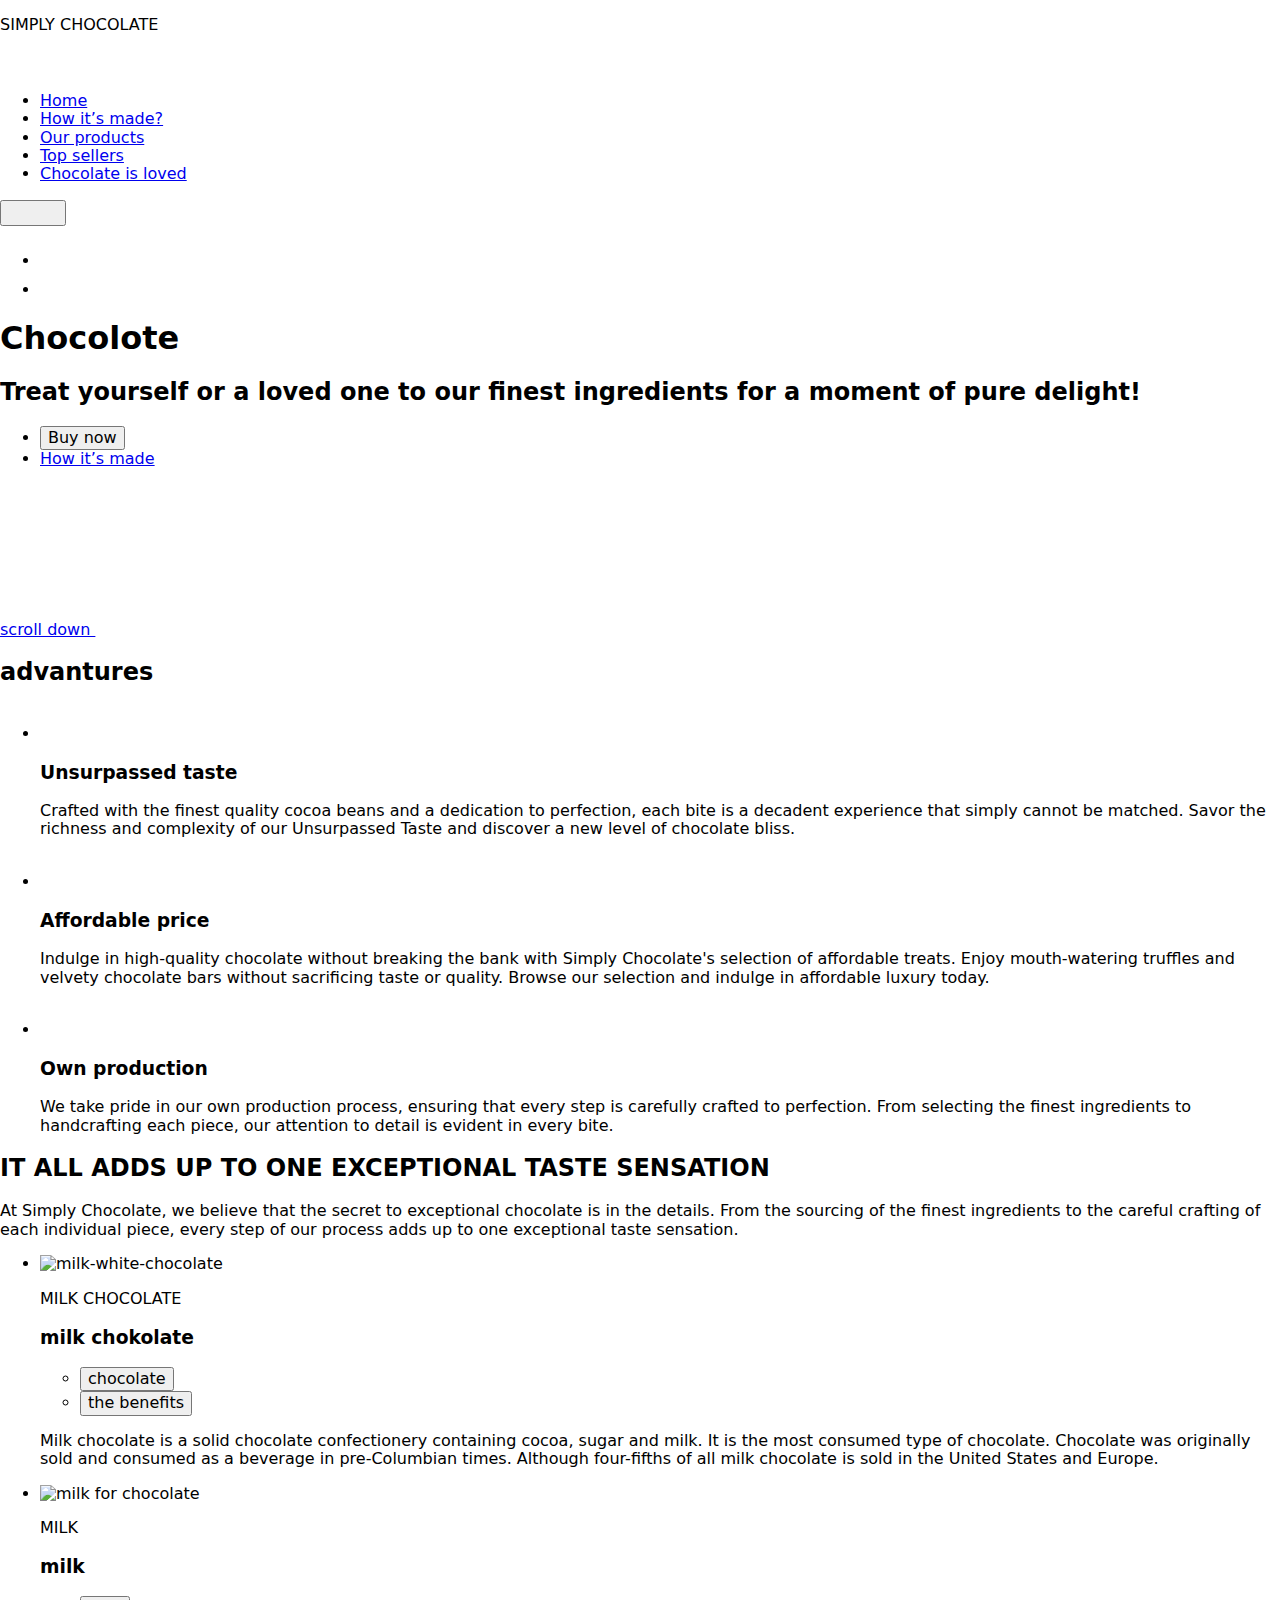
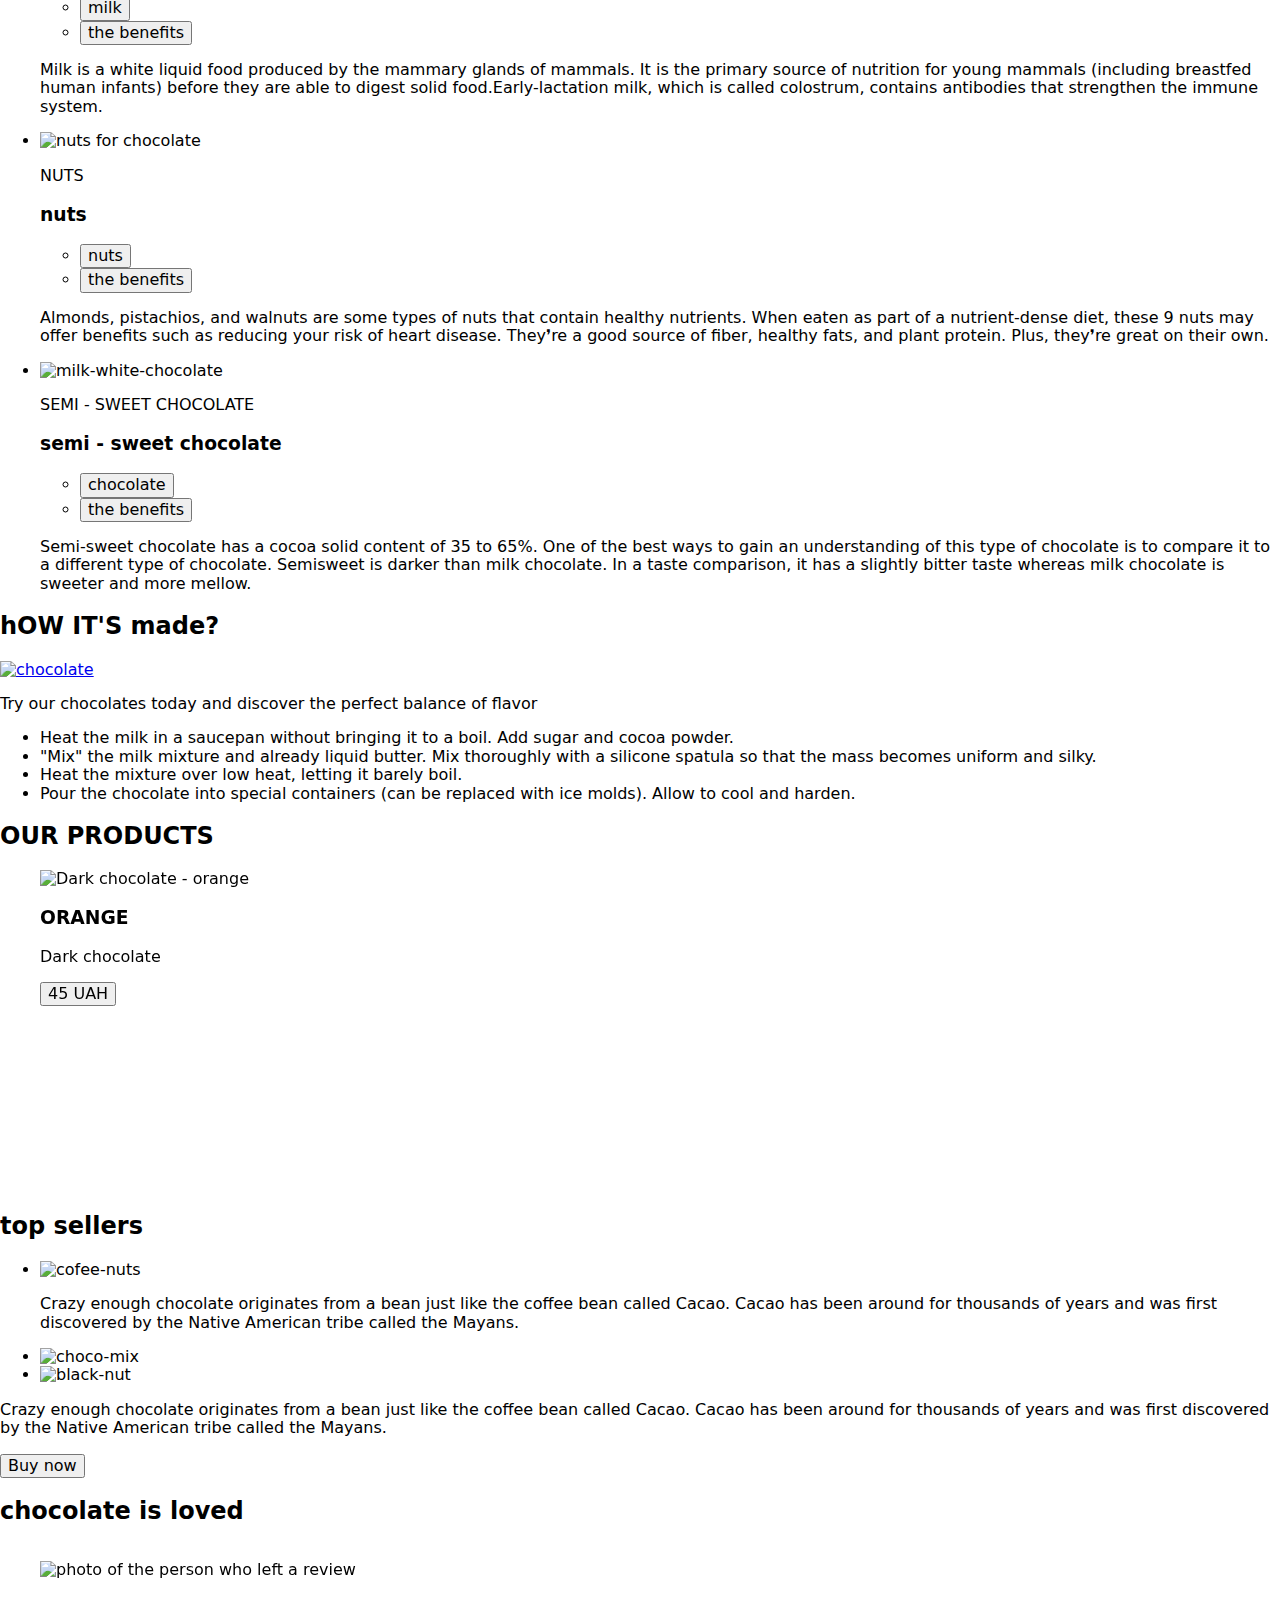
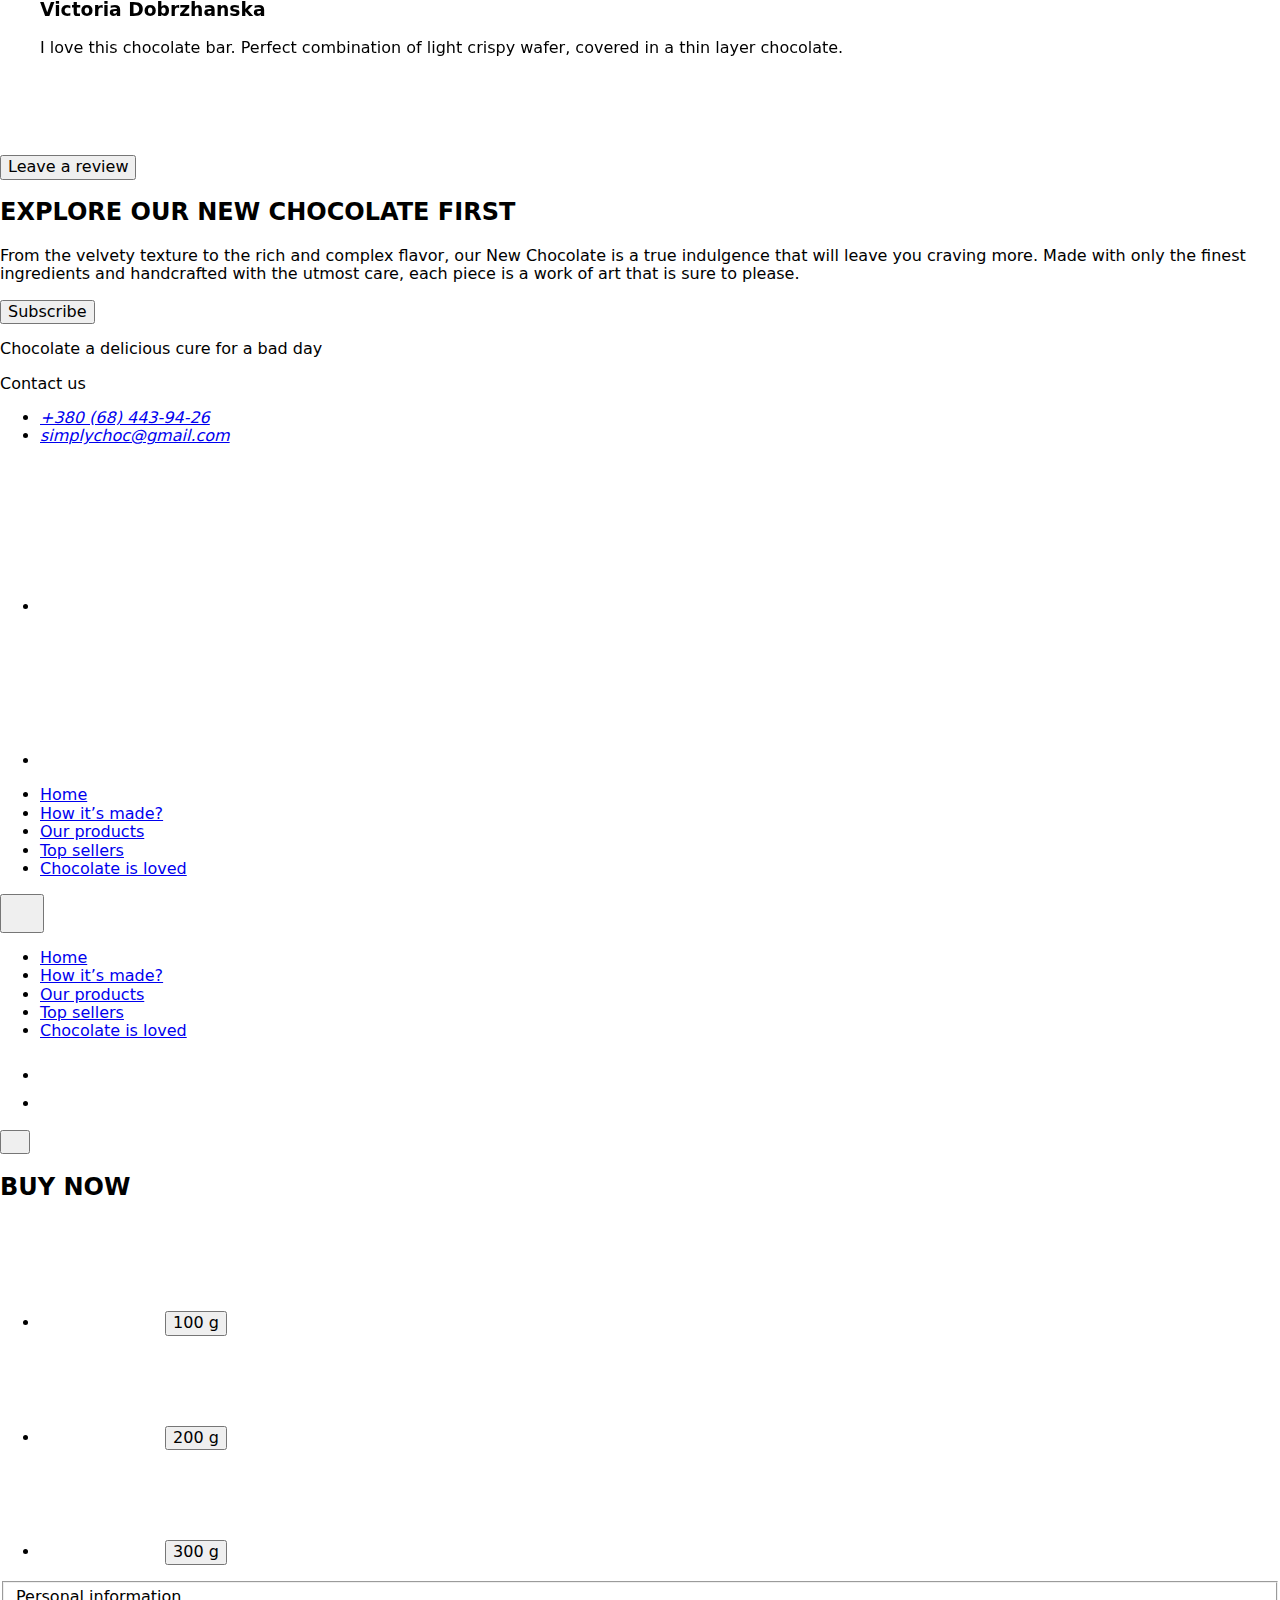
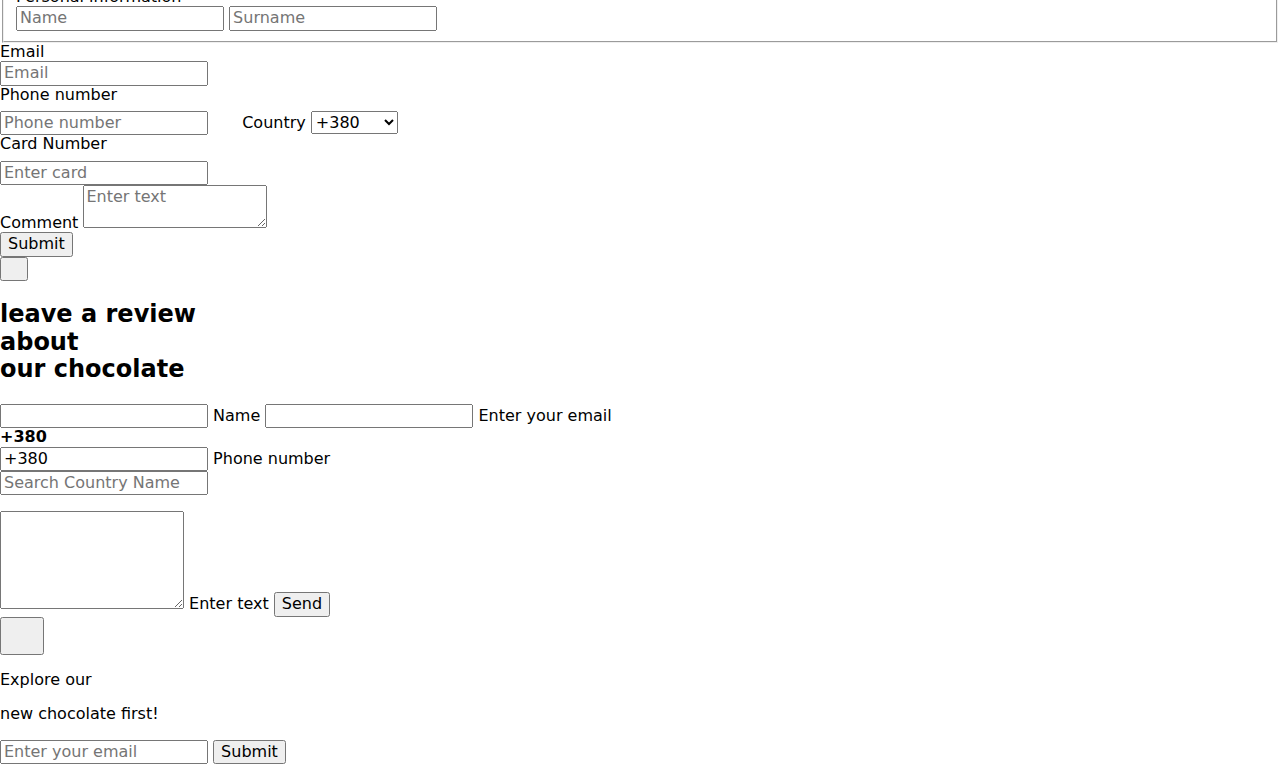
==== commit 0f8e2dcd: "Deploying to gh-pages from @ BielovaIryna/project-taste_the_magic@e7b8ecefa56f4ed200635699398b00a908" ====
--- a/index.html
+++ b/index.html
@@ -13,8 +13,8 @@
     
     <script src="https://code.iconify.design/3/3.1.0/iconify.min.js"></script>
 
-    <script type="module" crossorigin src="/project-taste_the_magic/assets/index-8b11ac54.js"></script>
-    <link rel="stylesheet" href="/project-taste_the_magic/assets/index-825248fb.css">
+    <script type="module" crossorigin src="/project-taste_the_magic/assets/index-57903f07.js"></script>
+    <link rel="stylesheet" href="/project-taste_the_magic/assets/index-c230d355.css">
   </head>
   <body>
     
@@ -144,7 +144,7 @@
         </ul>
     </div>
     </section>
-    <section class="third-section" id="third-section">
+    <section class="third-section">
   <div class="container">
     <h2 class="title-third-section">
       IT ALL ADDS UP TO ONE EXCEPTIONAL
@@ -378,7 +378,7 @@
   </div>
 </section>
 
-    <section id="how-made">
+    <section class="how-made" id="how-made">
   <div class="container howmade-container">
   <h2 class="howmade-titel">
     hOW IT'S <span class="howmade-titel-color">made?</span>
@@ -388,7 +388,11 @@
 
       <div class="howmade-video">
 
-        <iframe loading="lazy" src="https://www.youtube.com/embed/rjWv5EWvrYk" title="YouTube video player" allow="accelerometer; autoplay; clipboard-write; encrypted-media; gyroscope; picture-in-picture; web-share" allowfullscreen></iframe>
+        <div class="video" data-videoid="rjWv5EWvrYk">
+          <a href="https://www.youtube.com/watch?v=rjWv5EWvrYk" target="_blank" rel="noreferrer nofollow">
+              <img src="/project-taste_the_magic/assets/Subcribe-desc-2035af2e.jpg" alt="chocolate" loading="lazy">
+          </a>
+        </div>
 
       </div>
       <!-- ======================Video-End==================-->
@@ -417,6 +421,7 @@
       </ul>
     </div>
   </div>
+
 </div>
 </section>
 
@@ -917,9 +922,9 @@
         <use href="/project-taste_the_magic/assets/sprite-98bd0590.svg#icon-x-close"></use>
       </svg>
     </button>
-    <h1 class="buy-now-header">
+    <h2 class="buy-now-header">
       BUY<span class="buy-now-header-accent"> NOW</span>
-    </h1>
+    </h2>
 
     <!-- CHOCHOLATE BARS -->
     <ul class="list buy-now-list">
@@ -1012,6 +1017,7 @@
               pattern="^[a-zA-Z]+$"
               minlength="2"
               placeholder="Name"
+              title="Please enter Your Name"
             />
 
             <input
@@ -1023,6 +1029,7 @@
               pattern="^[a-zA-Z]+$"
               minlength="2"
               placeholder="Surname"
+              title="Please enter Your Surname"
             />
           </div>
         </fieldset>
@@ -1040,6 +1047,7 @@
             required
             pattern="[a-z0-9._%+-]+@[a-z0-9.-]+\.[a-z]{2,}$"
             placeholder="Email"
+            title="Example: example@gmail.com"
           />
         </div>
       </div>
@@ -1053,8 +1061,9 @@
             type="tel"
             name="user-tel"
             required
-            pattern="[0-9]{2}-[0-9]{3}-[0-9]{2}-[0-9][2]"
+            pattern="[0-9]{2}-[0-9]{3}-[0-9]{2}-[0-9]{2}"
             placeholder="Phone number"
+            title="Enter Your Phone Number xx-xxx-xx-xx"
           />
           <svg class="phone-input-icon" width="24" height="24">
             <use href="/project-taste_the_magic/assets/sprite-98bd0590.svg#icon-ukr"></use>
@@ -1084,6 +1093,7 @@
             maxlength="16"
             required
             placeholder="Enter card"
+            title="Enter Your Card Number 1234567890123456"
           />
           <svg class="card-input-icon" width="32" height="24">
             <use href="/project-taste_the_magic/assets/sprite-98bd0590.svg#icon-mastercard"></use>
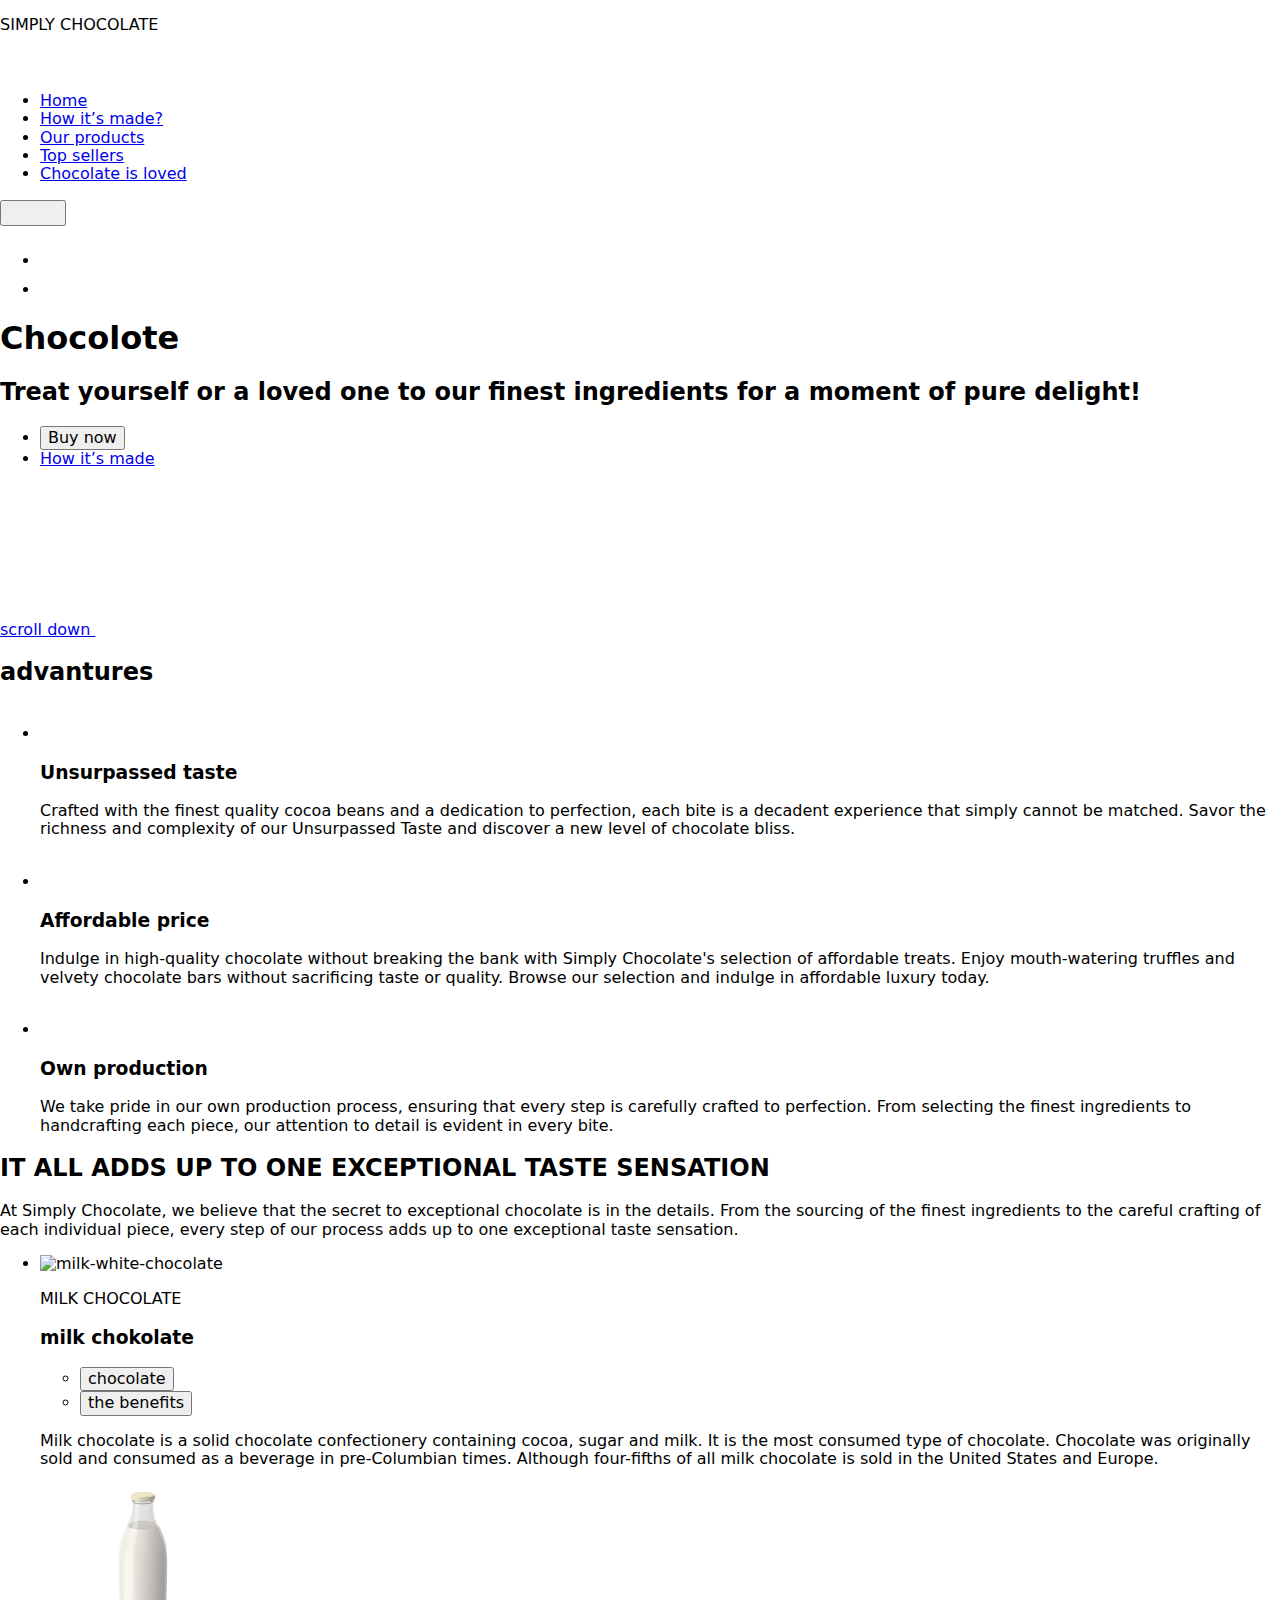
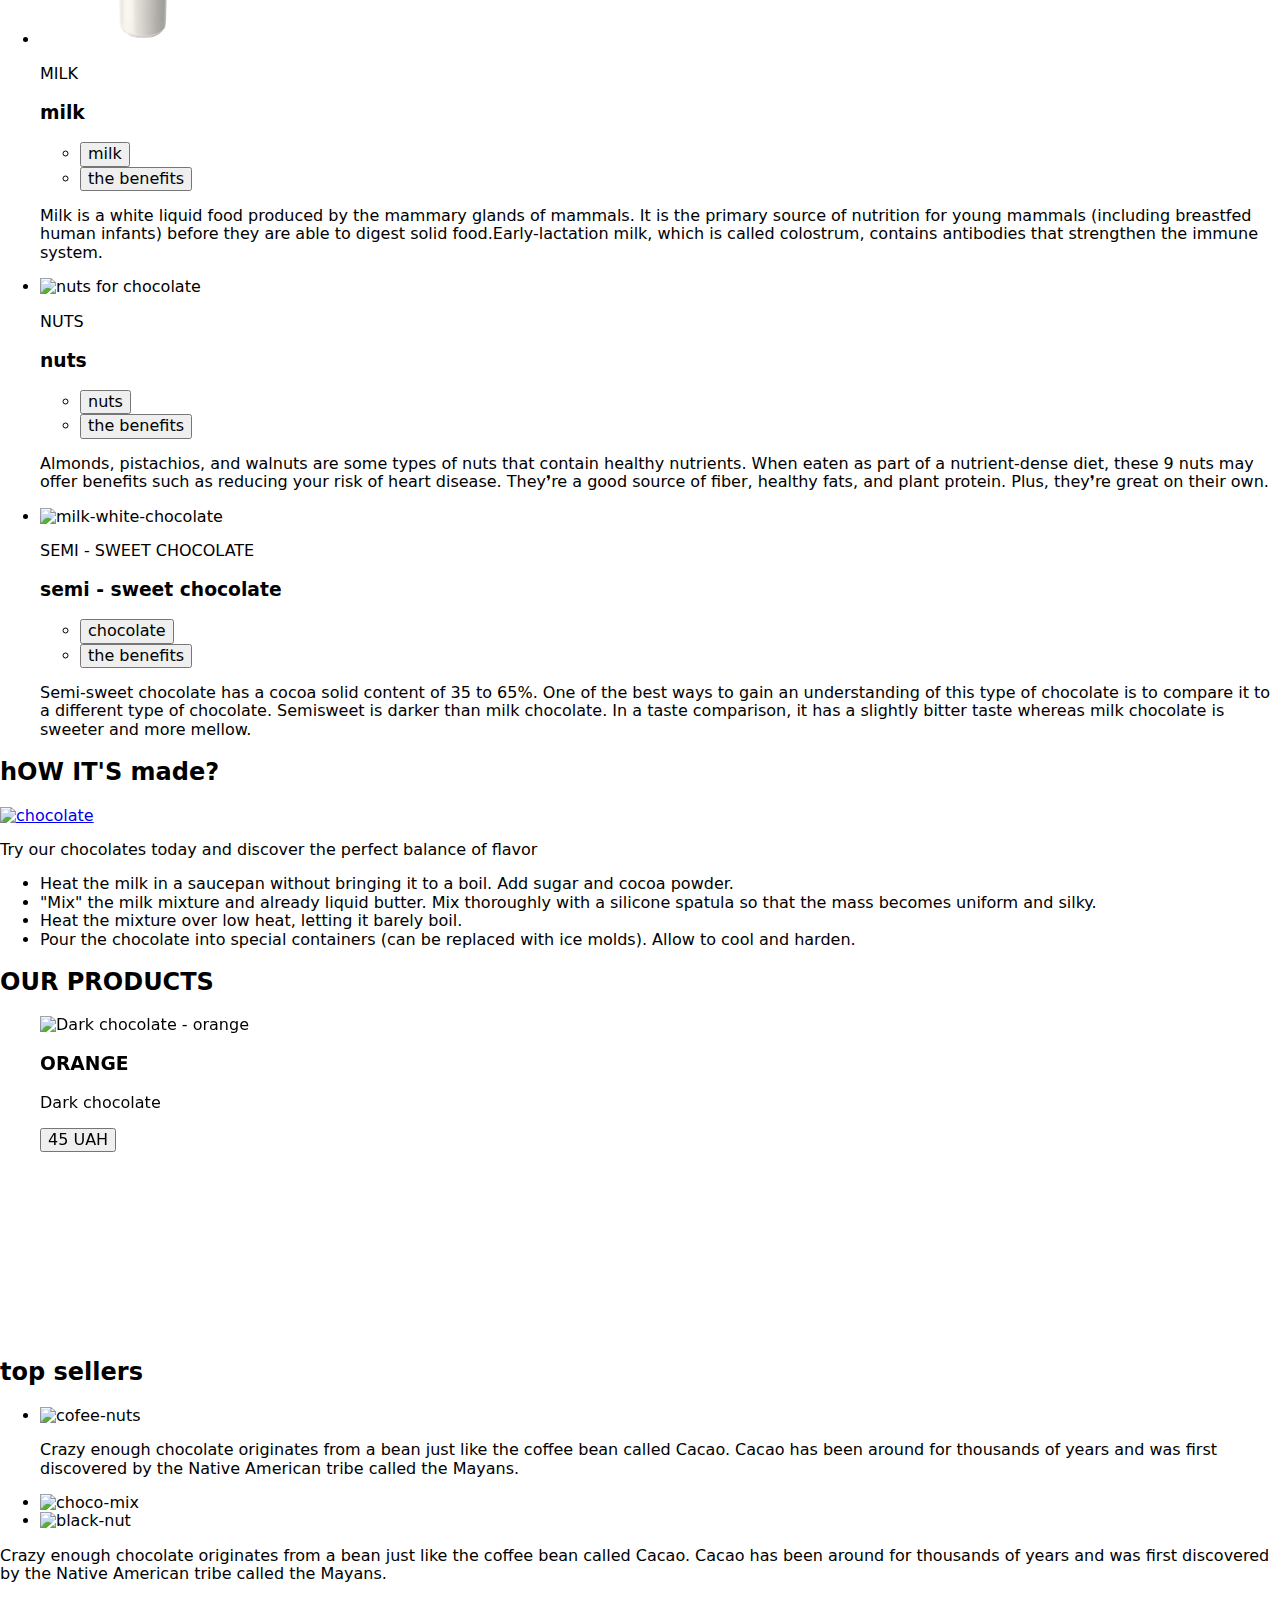
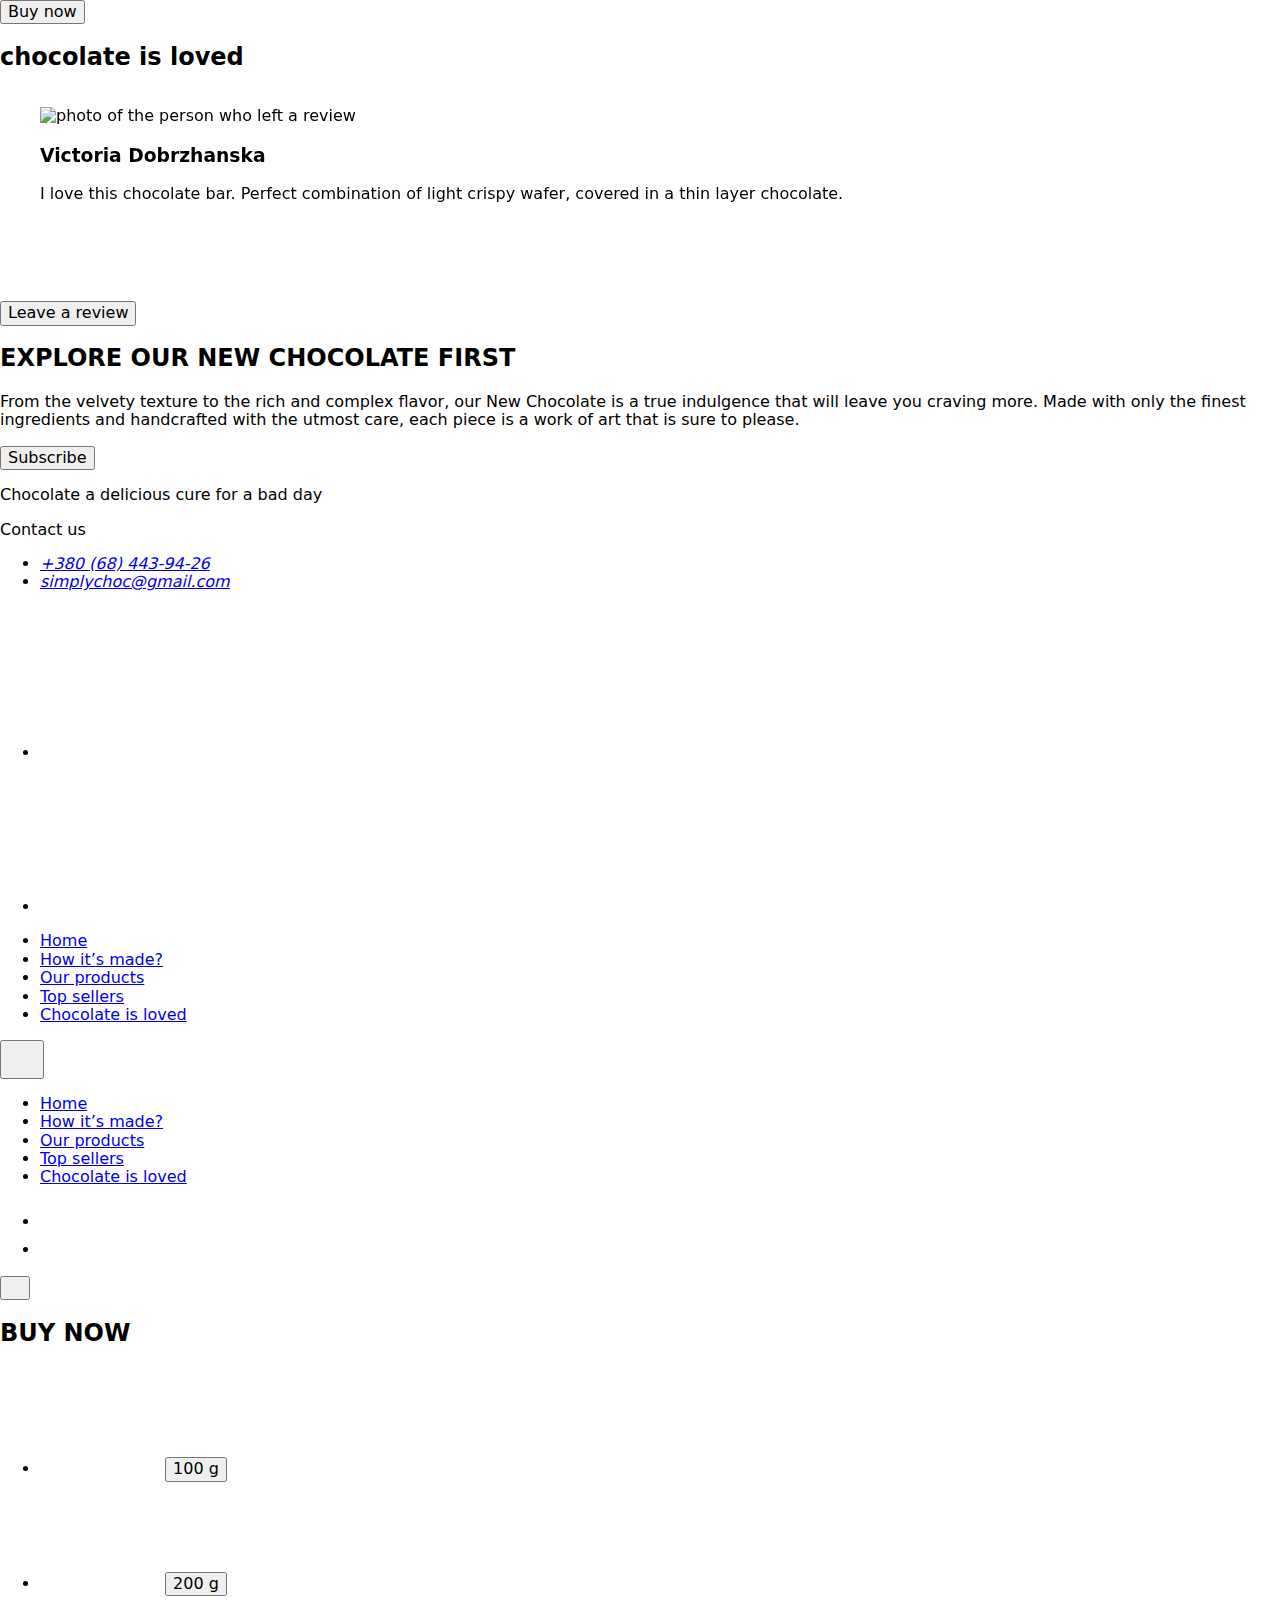
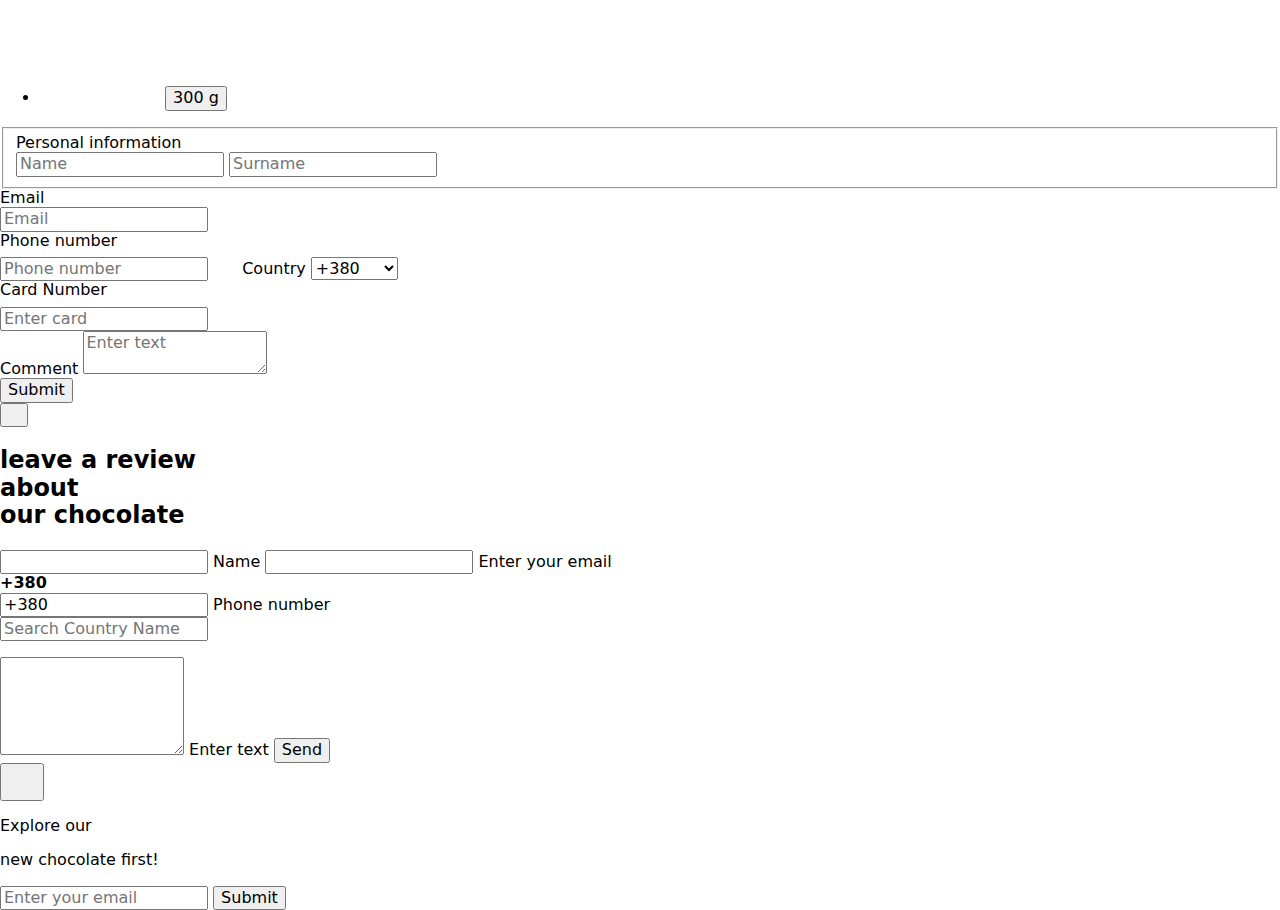
==== commit aa4f82ed: "Deploying to gh-pages from @ BielovaIryna/project-taste_the_magic@059b77bba712d95c1278bce495d4097d3e" ====
--- a/index.html
+++ b/index.html
@@ -14,7 +14,7 @@
     <script src="https://code.iconify.design/3/3.1.0/iconify.min.js"></script>
 
     <script type="module" crossorigin src="/project-taste_the_magic/assets/index-57903f07.js"></script>
-    <link rel="stylesheet" href="/project-taste_the_magic/assets/index-c230d355.css">
+    <link rel="stylesheet" href="/project-taste_the_magic/assets/index-374e799f.css">
   </head>
   <body>
     
@@ -67,7 +67,7 @@
   <main>
     <section id="hero" class="hero">
     <div class="container">
-        <div class="hero-container">
+        <div class="hero-container" class="lazy-background">
             <h1 class="hero-title visually-hidden">Chocolote</h1>
        <h2 class="hero-subtitle">Treat yourself or a loved one to 
             our finest ingredients for a moment 
@@ -163,16 +163,16 @@
           <div class="content-chocolate">
             <picture>
               <source
-                srcset="/project-taste_the_magic/assets/milk-white-chocolate-desktop-838db733.png 1x, /project-taste_the_magic/assets/milk-white-chocolate-desktop@2x-7773c785.png 2x"
+                srcset="/project-taste_the_magic/assets/milk-white-chocolate-desktop-0158645c.png 1x, /project-taste_the_magic/assets/milk-white-chocolate-desktop@2x-1d54741d.png 2x"
                 media="(min-width: 1200px)"
               />
               <source
-                srcset="/project-taste_the_magic/assets/milk-white-chocolate-mobile-tablet-aafcc4fd.png 1x, /project-taste_the_magic/assets/milk-white-chocolate-mobile-tablet@2x-bf055969.png 2x"
+                srcset="/project-taste_the_magic/assets/milk-white-chocolate-mobile-tablet-8f534dc2.png 1x, /project-taste_the_magic/assets/milk-white-chocolate-mobile-tablet@2x-e806c806.png 2x"
                 media="(max-width: 1199px)"
               />
               <img
                 class="chocolate-image"
-                src="/project-taste_the_magic/assets/milk-white-chocolate-mobile-tablet-aafcc4fd.png"
+                src="/project-taste_the_magic/assets/milk-white-chocolate-mobile-tablet-8f534dc2.png"
                 alt="milk-white-chocolate"
                 loading="lazy"
               />
@@ -217,17 +217,17 @@
           <div class="content-chocolate">
             <picture>
               <source
-                srcset="/project-taste_the_magic/assets/milk-desktop-a8511d9e.png 1x, /project-taste_the_magic/assets/milk-desktop@2x-8eae2c98.png 2x"
+                srcset="[data-uri] 1x, /project-taste_the_magic/assets/milk-desktop@2x-1034cef8.png 2x"
                 media="(min-width: 1200px)"
               />
               <source
-                srcset="/project-taste_the_magic/assets/milk-mobile-tablet-16c88c95.png 1x, /project-taste_the_magic/assets/milk-mobile-tablet@2x-d8f86852.png 2x"
+                srcset="[data-uri] 1x, /project-taste_the_magic/assets/milk-mobile-tablet@2x-6e56b27f.png 2x"
                 media="(max-width: 1199px)"
               />
               <img
                 class="chocolate-image"
                 loading="lazy"
-                src="/project-taste_the_magic/assets/milk-mobile-tablet-16c88c95.png"
+                src="[data-uri]"
                 alt="milk for chocolate"
               />
             </picture>
@@ -271,17 +271,17 @@
           <div class="content-chocolate">
             <picture>
               <source
-                srcset="/project-taste_the_magic/assets/nuts-desktop-968a0f51.png 1x, /project-taste_the_magic/assets/nuts-desktop@2x-e47aa371.png 2x"
+                srcset="/project-taste_the_magic/assets/nuts-desktop-213d355d.png 1x, /project-taste_the_magic/assets/nuts-desktop@2x-81461fc1.png 2x"
                 media="(min-width: 1200px)"
               />
               <source
-                srcset="/project-taste_the_magic/assets/nuts-mobile-tablet-add67415.png 1x, /project-taste_the_magic/assets/nuts-mobile-tablet@2x-61d3bfd1.png 2x"
+                srcset="/project-taste_the_magic/assets/nuts-mobile-tablet-6272dcb4.png 1x, /project-taste_the_magic/assets/nuts-mobile-tablet@2x-b9bc7345.png 2x"
                 media="(max-width: 1199px)"
               />
               <img
                 class="chocolate-image"
                 loading="lazy"
-                src="/project-taste_the_magic/assets/nuts-mobile-tablet-add67415.png"
+                src="/project-taste_the_magic/assets/nuts-mobile-tablet-6272dcb4.png"
                 alt="nuts for chocolate"
               />
             </picture>
@@ -325,17 +325,17 @@
           <div class="content-chocolate">
             <picture>
               <source
-                srcset="/project-taste_the_magic/assets/cofe-bobs-desktop-33ee5523.png 1x, /project-taste_the_magic/assets/cofe-bobs-desktop@2x-574f4dac.png 2x"
+                srcset="/project-taste_the_magic/assets/cofe-bobs-desktop-b046aa76.png 1x, /project-taste_the_magic/assets/cofe-bobs-desktop@2x-91612389.png 2x"
                 media="(min-width: 1200px)"
               />
               <source
-                srcset="/project-taste_the_magic/assets/cofe-bobs-mobile-tablet-ef84b010.png 1x, /project-taste_the_magic/assets/cofe-bobs-mobile-tablet@2x-c6353457.png 2x"
+                srcset="/project-taste_the_magic/assets/cofe-bobs-mobile-tablet-261ae001.png 1x, /project-taste_the_magic/assets/cofe-bobs-mobile-tablet@2x-5337b52b.png 2x"
                 media="(max-width: 1199px)"
               />
               <img
                 class="chocolate-image"
                 loading="lazy"
-                src="/project-taste_the_magic/assets/cofe-bobs-mobile-tablet-ef84b010.png"
+                src="/project-taste_the_magic/assets/cofe-bobs-mobile-tablet-261ae001.png"
                 alt="milk-white-chocolate"
               />
             </picture>
@@ -390,7 +390,7 @@
 
         <div class="video" data-videoid="rjWv5EWvrYk">
           <a href="https://www.youtube.com/watch?v=rjWv5EWvrYk" target="_blank" rel="noreferrer nofollow">
-              <img src="/project-taste_the_magic/assets/Subcribe-desc-2035af2e.jpg" alt="chocolate" loading="lazy">
+              <img src="/project-taste_the_magic/assets/Subcribe-desc-f561b233.jpg" alt="chocolate" loading="lazy">
           </a>
         </div>
 
@@ -681,8 +681,8 @@
       <ul class="review-list swiper-wrapper">
         <li class="review-item swiper-slide">
           <img
-            srcset="/project-taste_the_magic/assets/review-img-1-518c9a6a.png 1x, /project-taste_the_magic/assets/review-img-1-2x-1d5201de.png 2x"
-            src="/project-taste_the_magic/assets/review-img-1-518c9a6a.png"
+            srcset="/project-taste_the_magic/assets/review-img-1-c565d40c.png 1x, /project-taste_the_magic/assets/review-img-1-2x-217ee583.png 2x"
+            src="/project-taste_the_magic/assets/review-img-1-c565d40c.png"
             alt="photo of the person who left a review"
             width="80"
             height="80"
@@ -699,8 +699,8 @@
         </li>
         <li class="review-item swiper-slide">
           <img
-            srcset="/project-taste_the_magic/assets/review-img-2-77d00d77.png 1x, /project-taste_the_magic/assets/review-img-2-2x-f03462d8.png 2x"
-            src="/project-taste_the_magic/assets/review-img-2-77d00d77.png"
+            srcset="[data-uri] 1x, /project-taste_the_magic/assets/review-img-2-2x-4252c7f3.png 2x"
+            src="[data-uri]"
             alt="photo of the person who left a review"
             width="80"
             height="80"
@@ -718,8 +718,8 @@
         </li>
         <li class="review-item swiper-slide">
           <img
-            srcset="/project-taste_the_magic/assets/review-img-3-2aaaab3d.png 1x, /project-taste_the_magic/assets/review-img-3-2x-35e223f1.png 2x"
-            src="/project-taste_the_magic/assets/review-img-3-2aaaab3d.png"
+            srcset="/project-taste_the_magic/assets/review-img-3-285718ce.png 1x, /project-taste_the_magic/assets/review-img-3-2x-3d7125da.png 2x"
+            src="/project-taste_the_magic/assets/review-img-3-285718ce.png"
             alt="photo of the person who left a review"
             width="80"
             height="80"
@@ -737,8 +737,8 @@
         </li>
         <li class="review-item swiper-slide">
           <img
-            srcset="/project-taste_the_magic/assets/review-img-4-b717f00c.png 1x, /project-taste_the_magic/assets/review-img-4-2x-47af4989.png 2x"
-            src="/project-taste_the_magic/assets/review-img-4-b717f00c.png"
+            srcset="/project-taste_the_magic/assets/review-img-4-2d789a33.png 1x, /project-taste_the_magic/assets/review-img-4-2x-dc3fd16d.png 2x"
+            src="/project-taste_the_magic/assets/review-img-4-2d789a33.png"
             alt="photo of the person who left a review"
             width="80"
             height="80"
@@ -756,8 +756,8 @@
         </li>
         <li class="review-item swiper-slide">
           <img
-            srcset="/project-taste_the_magic/assets/review-img-5-0e76d6e5.png 1x, /project-taste_the_magic/assets/review-img-5-2x-ce063c3c.png 2x"
-            src="/project-taste_the_magic/assets/review-img-5-0e76d6e5.png"
+            srcset="[data-uri] 1x, /project-taste_the_magic/assets/review-img-5-2x-c796f82b.png 2x"
+            src="[data-uri]"
             alt="photo of the person who left a review"
             width="80"
             height="80"
@@ -775,8 +775,8 @@
         </li>
         <li class="review-item swiper-slide">
           <img
-            srcset="/project-taste_the_magic/assets/review-img-6-8dfea31a.png 1x, /project-taste_the_magic/assets/review-img-6-2x-d840d0d2.png 2x"
-            src="/project-taste_the_magic/assets/review-img-6-8dfea31a.png"
+            srcset="/project-taste_the_magic/assets/review-img-6-0c28f5b4.png 1x, /project-taste_the_magic/assets/review-img-6-2x-f0437dfd.png 2x"
+            src="/project-taste_the_magic/assets/review-img-6-0c28f5b4.png"
             alt="photo of the person who left a review"
             width="80"
             height="80"
@@ -800,7 +800,7 @@
   </div>
 </section>
 
-    <section class="explore-section">
+    <section class="explore-section lazy-background">
   <div class="container explore-container">
     <h2 class="explore-title">EXPLORE OUR NEW CHOCOLATE FIRST</h2>
     <p class="explore-text">
